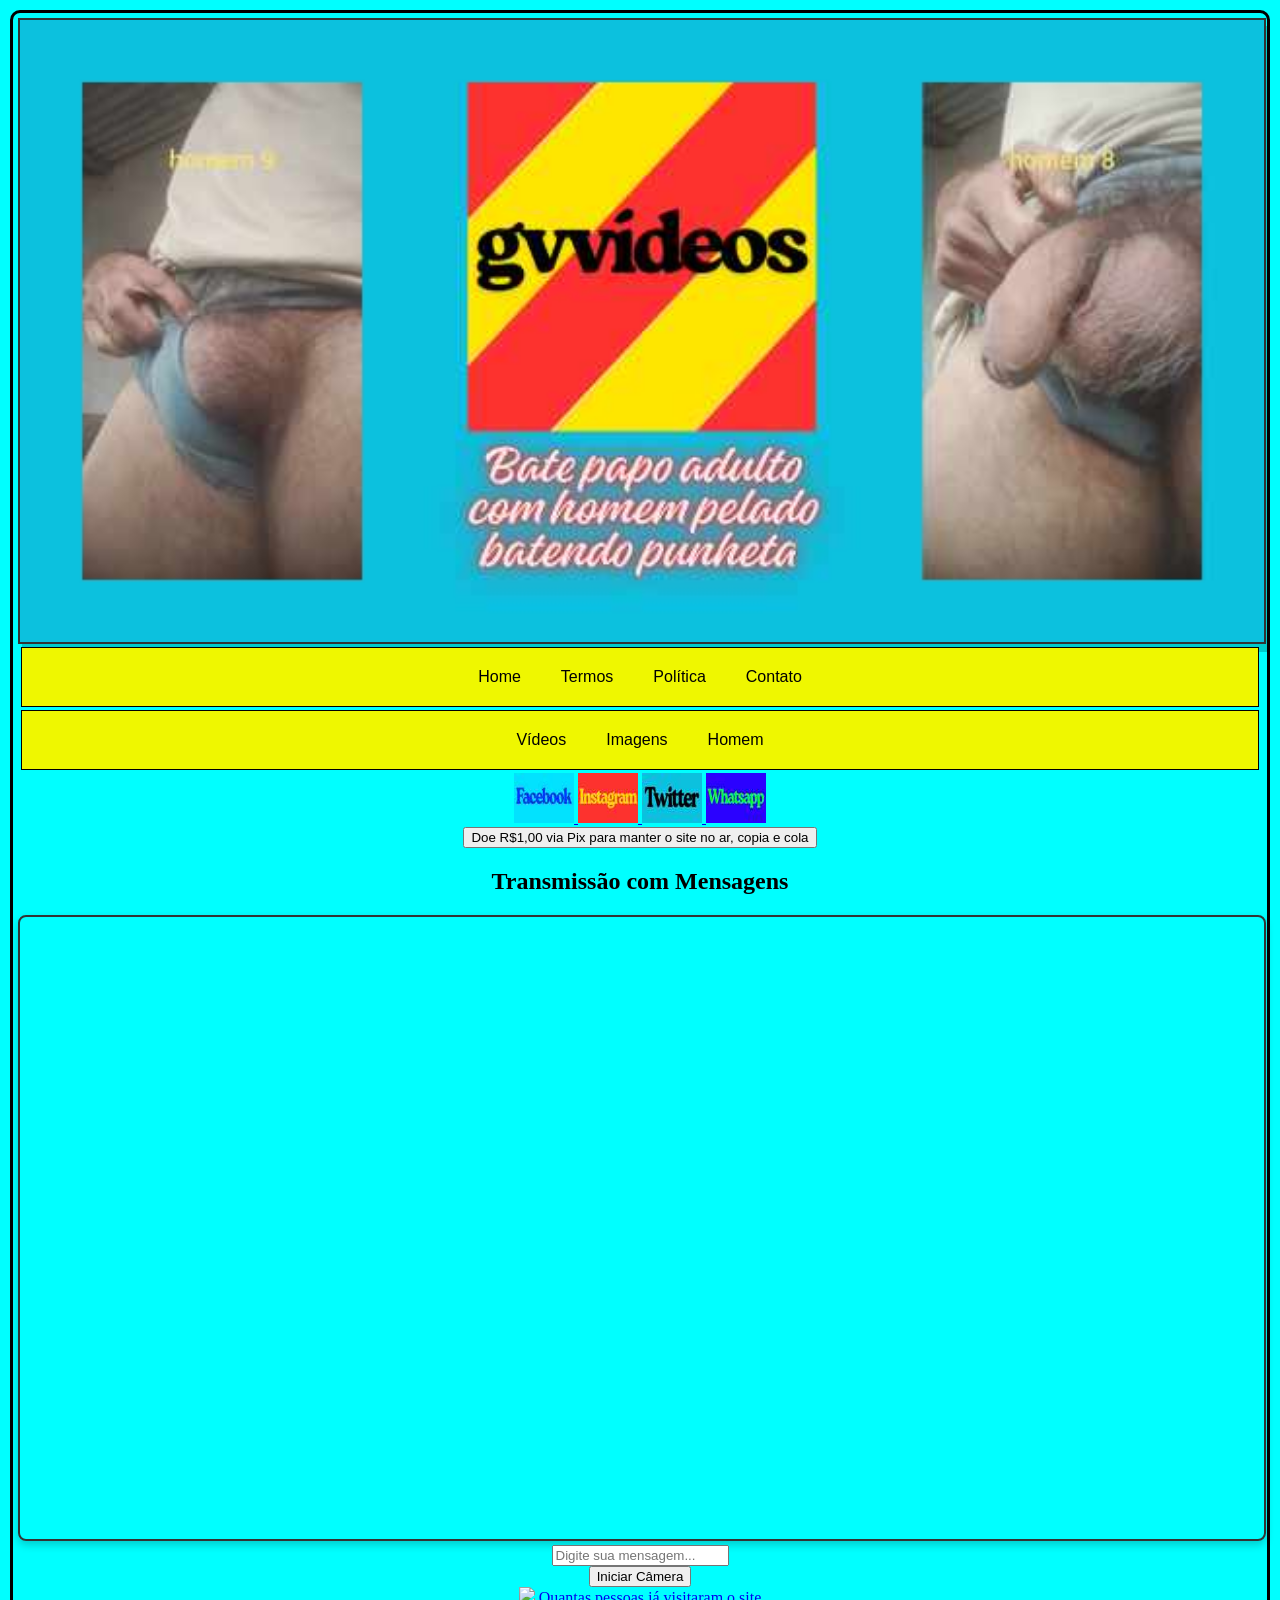
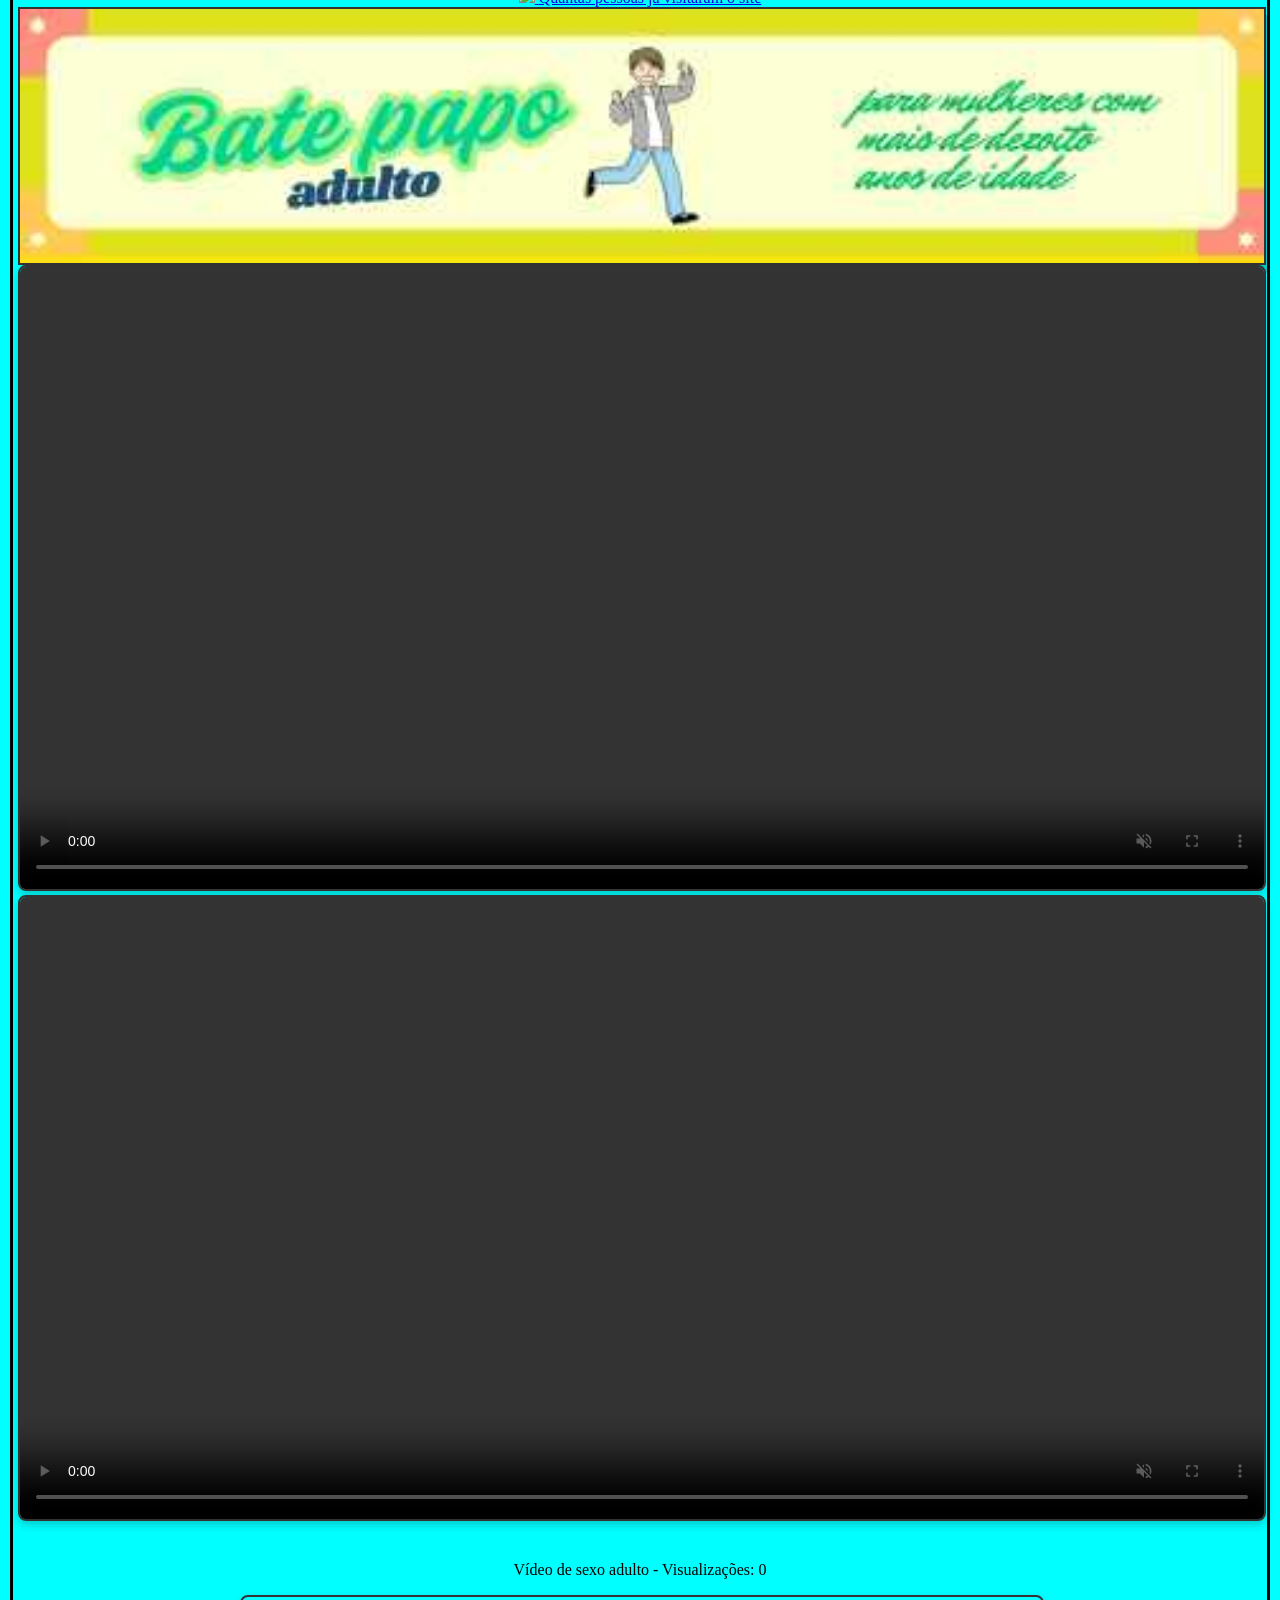
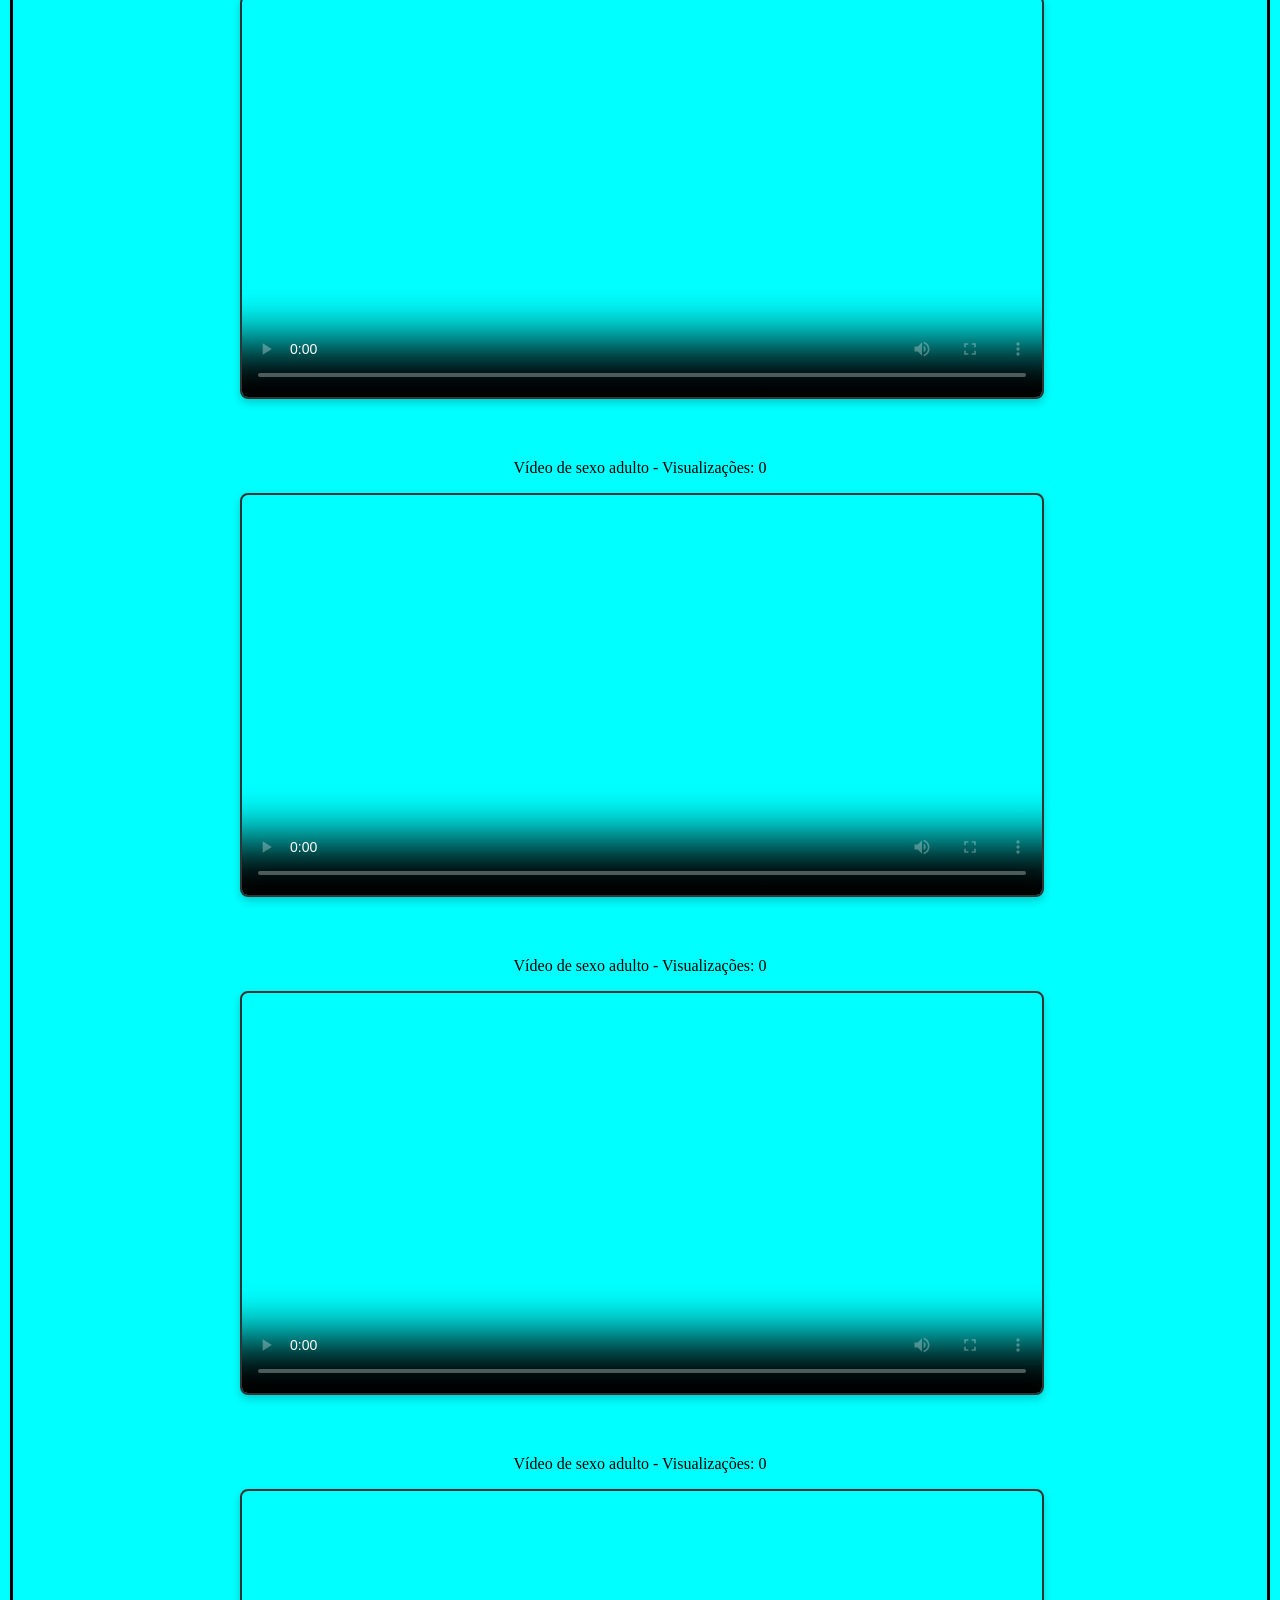
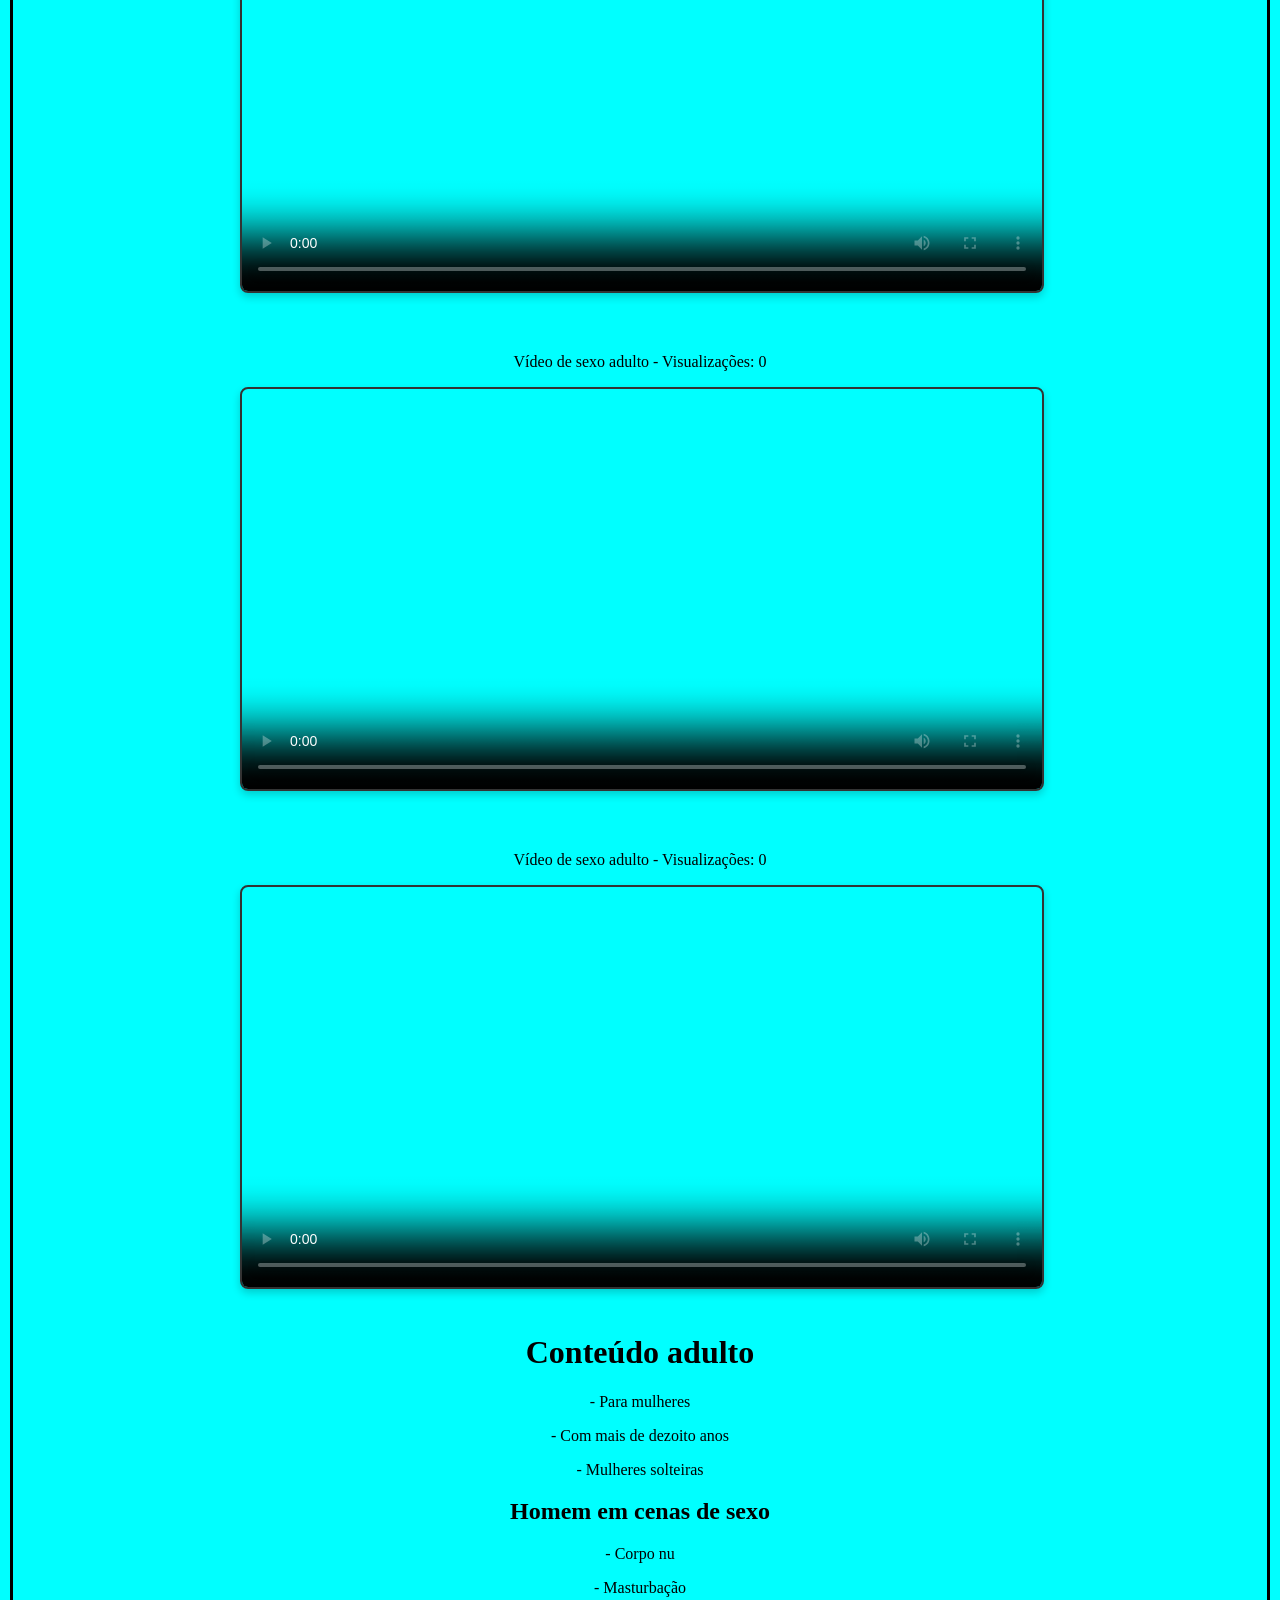
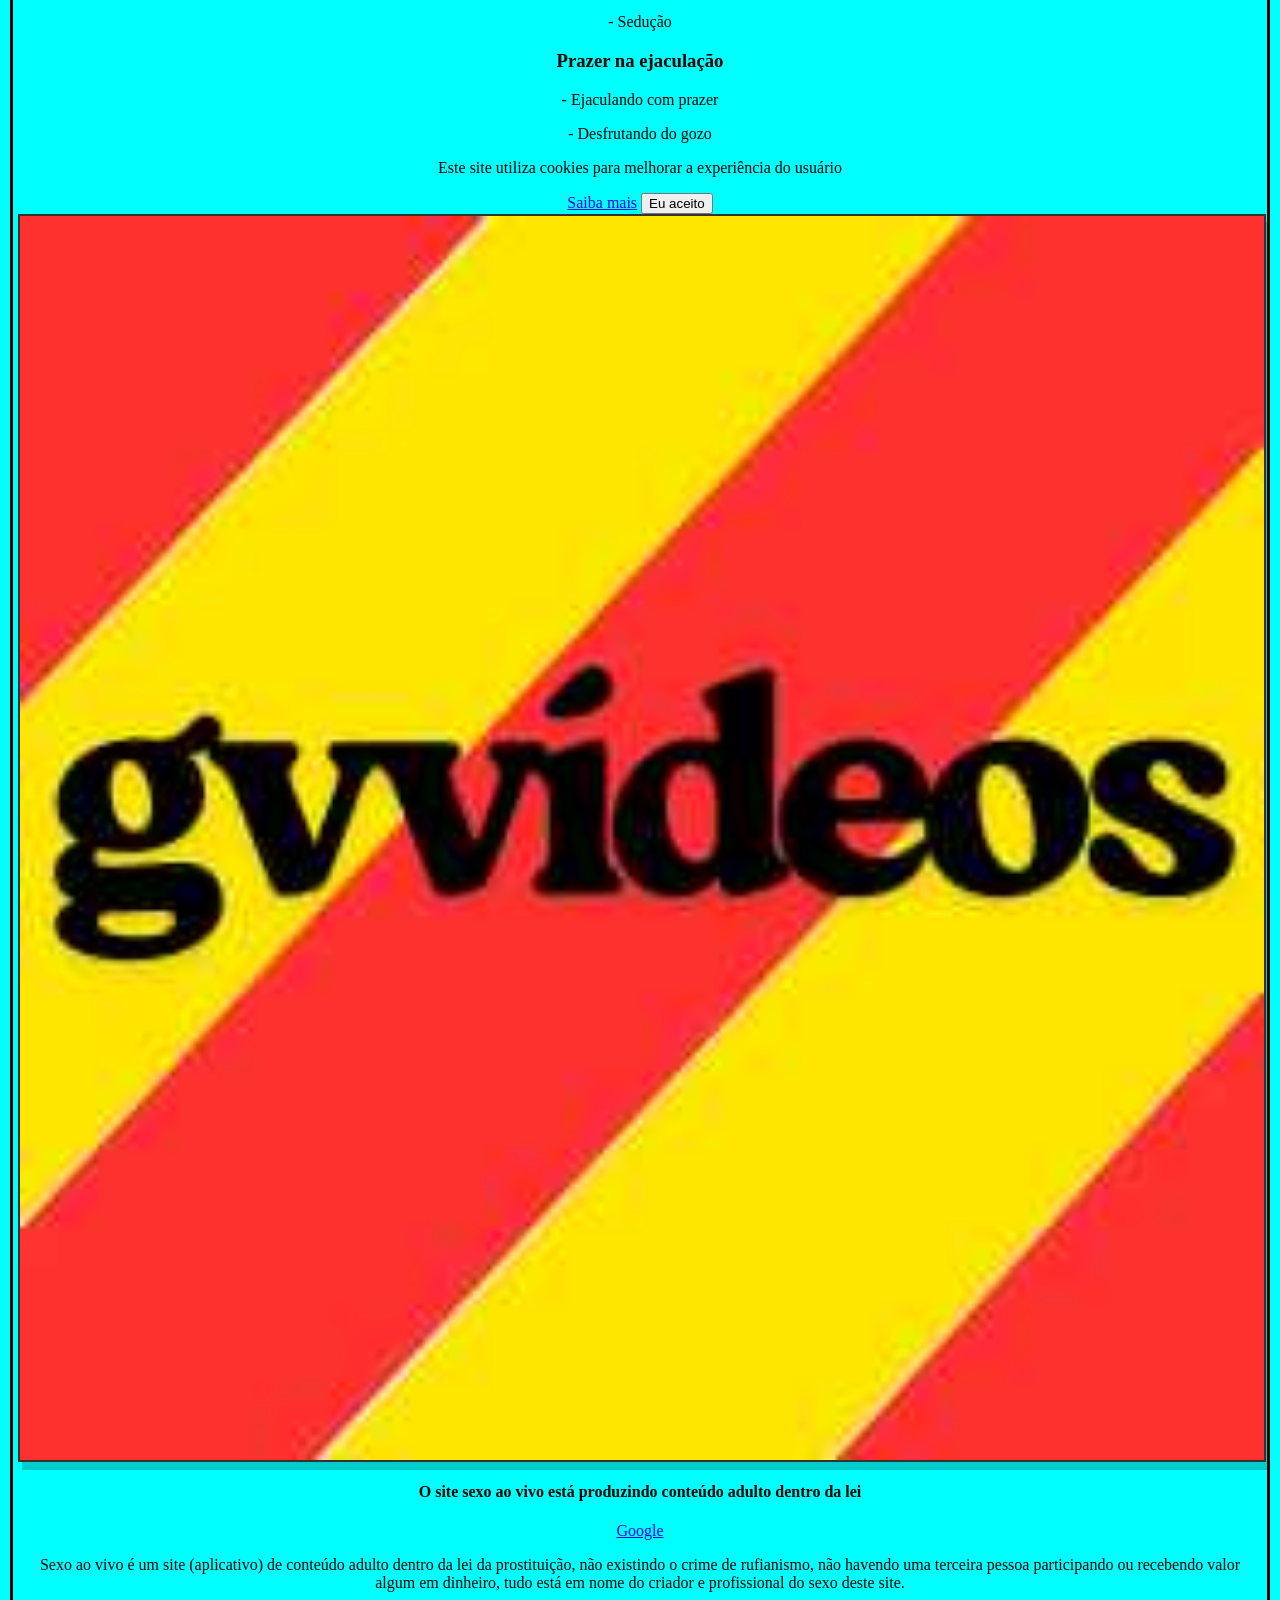
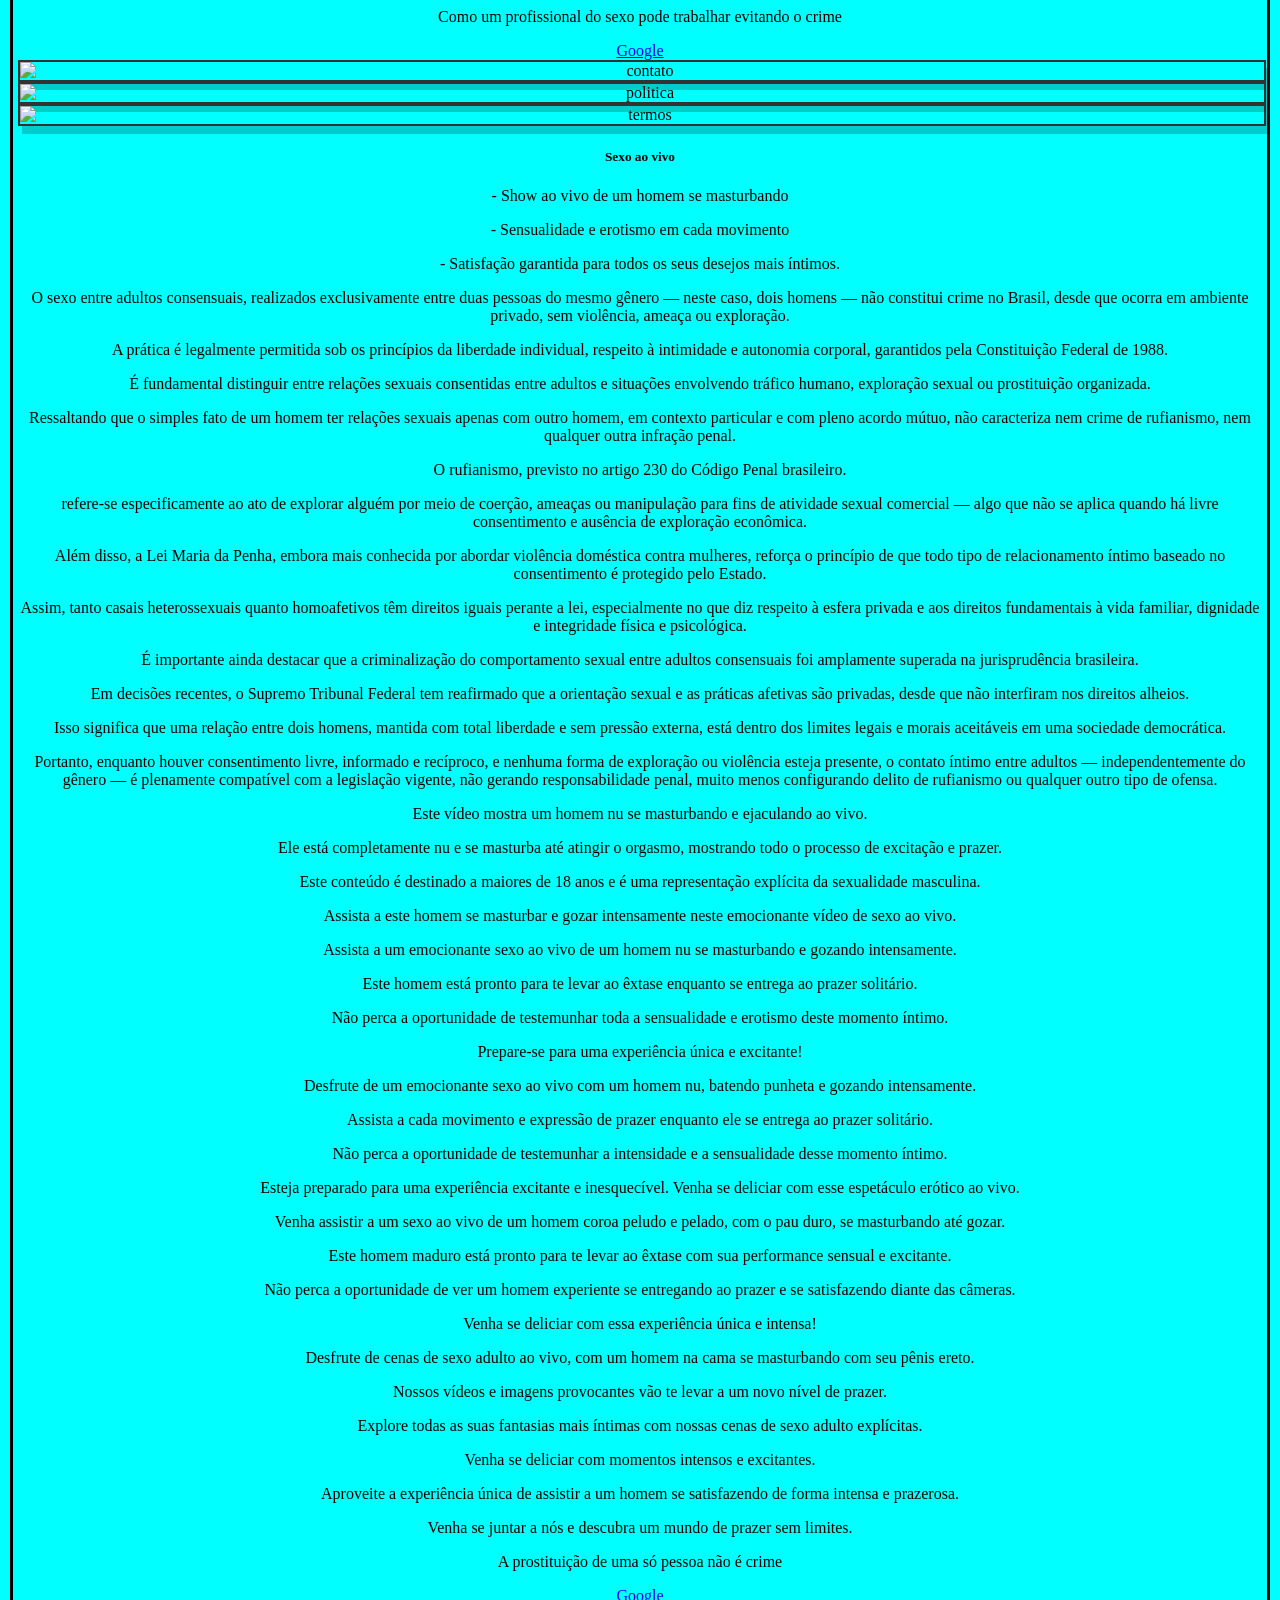
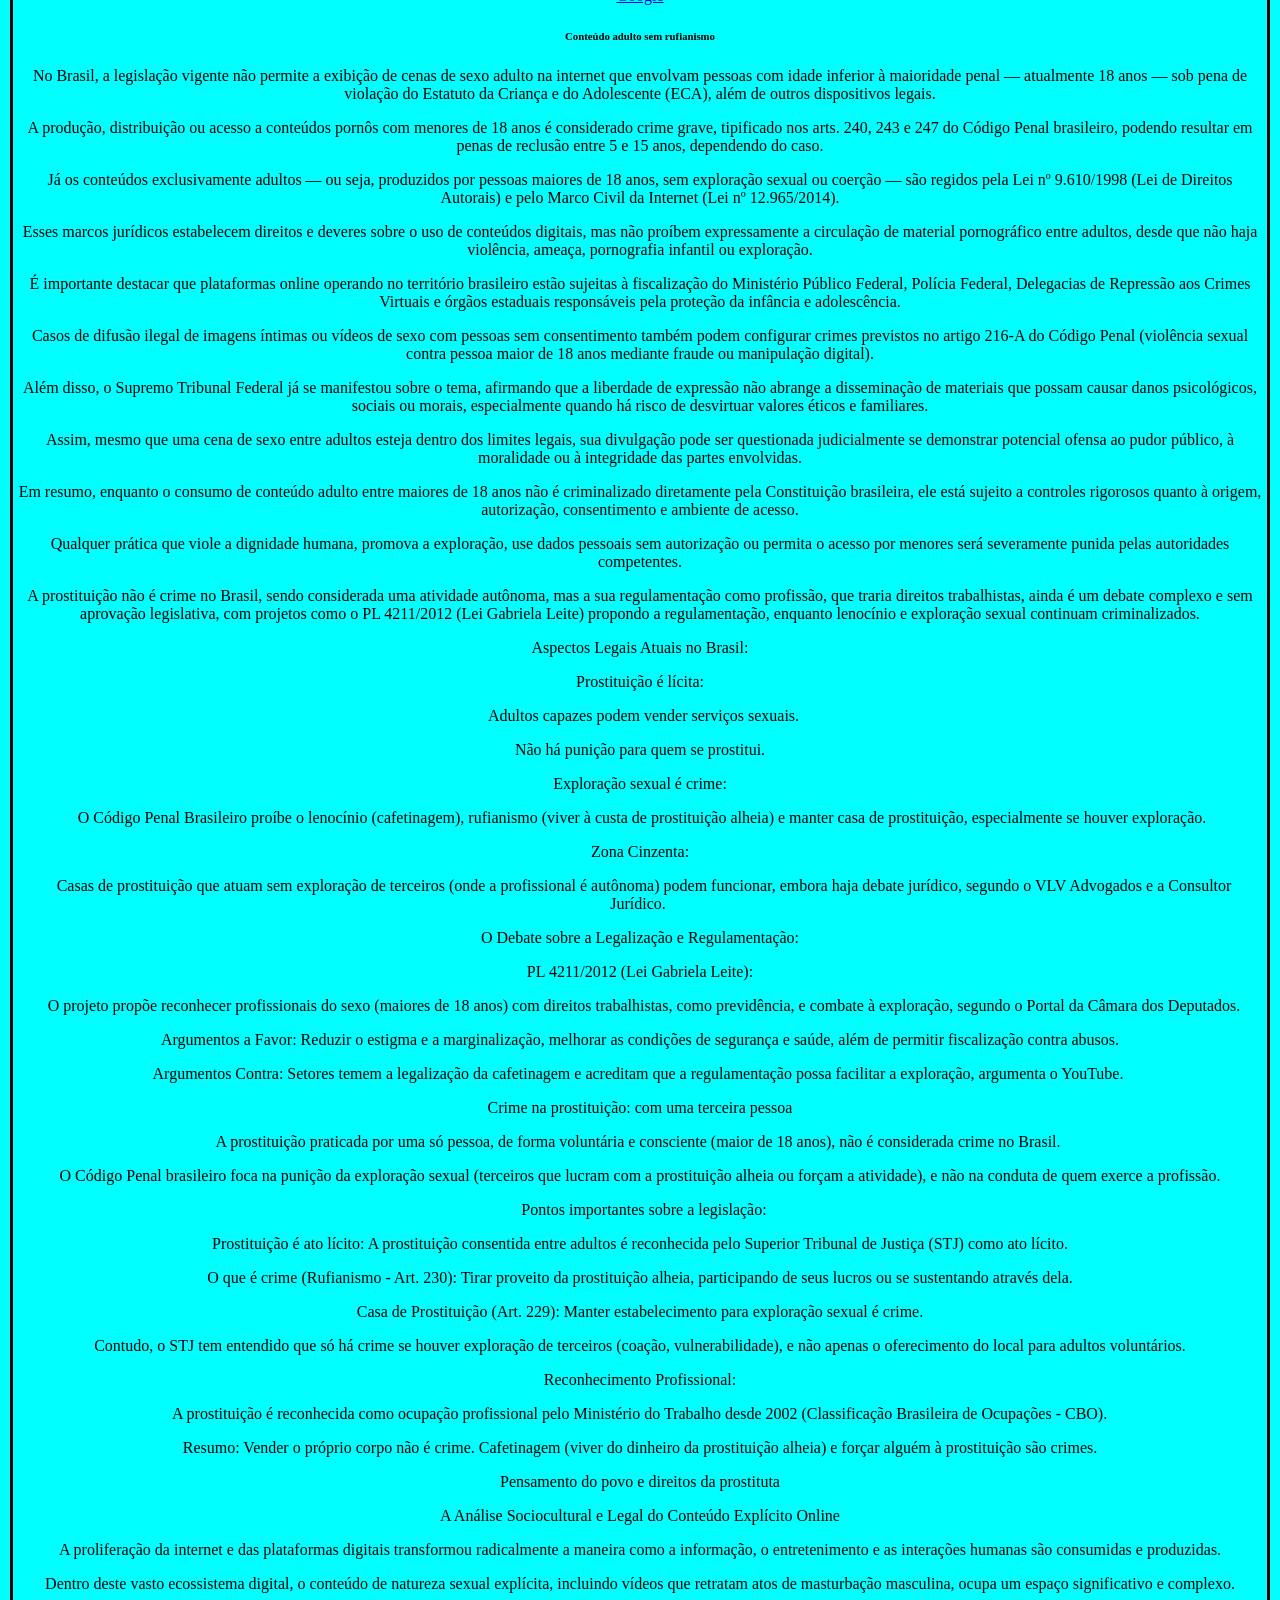
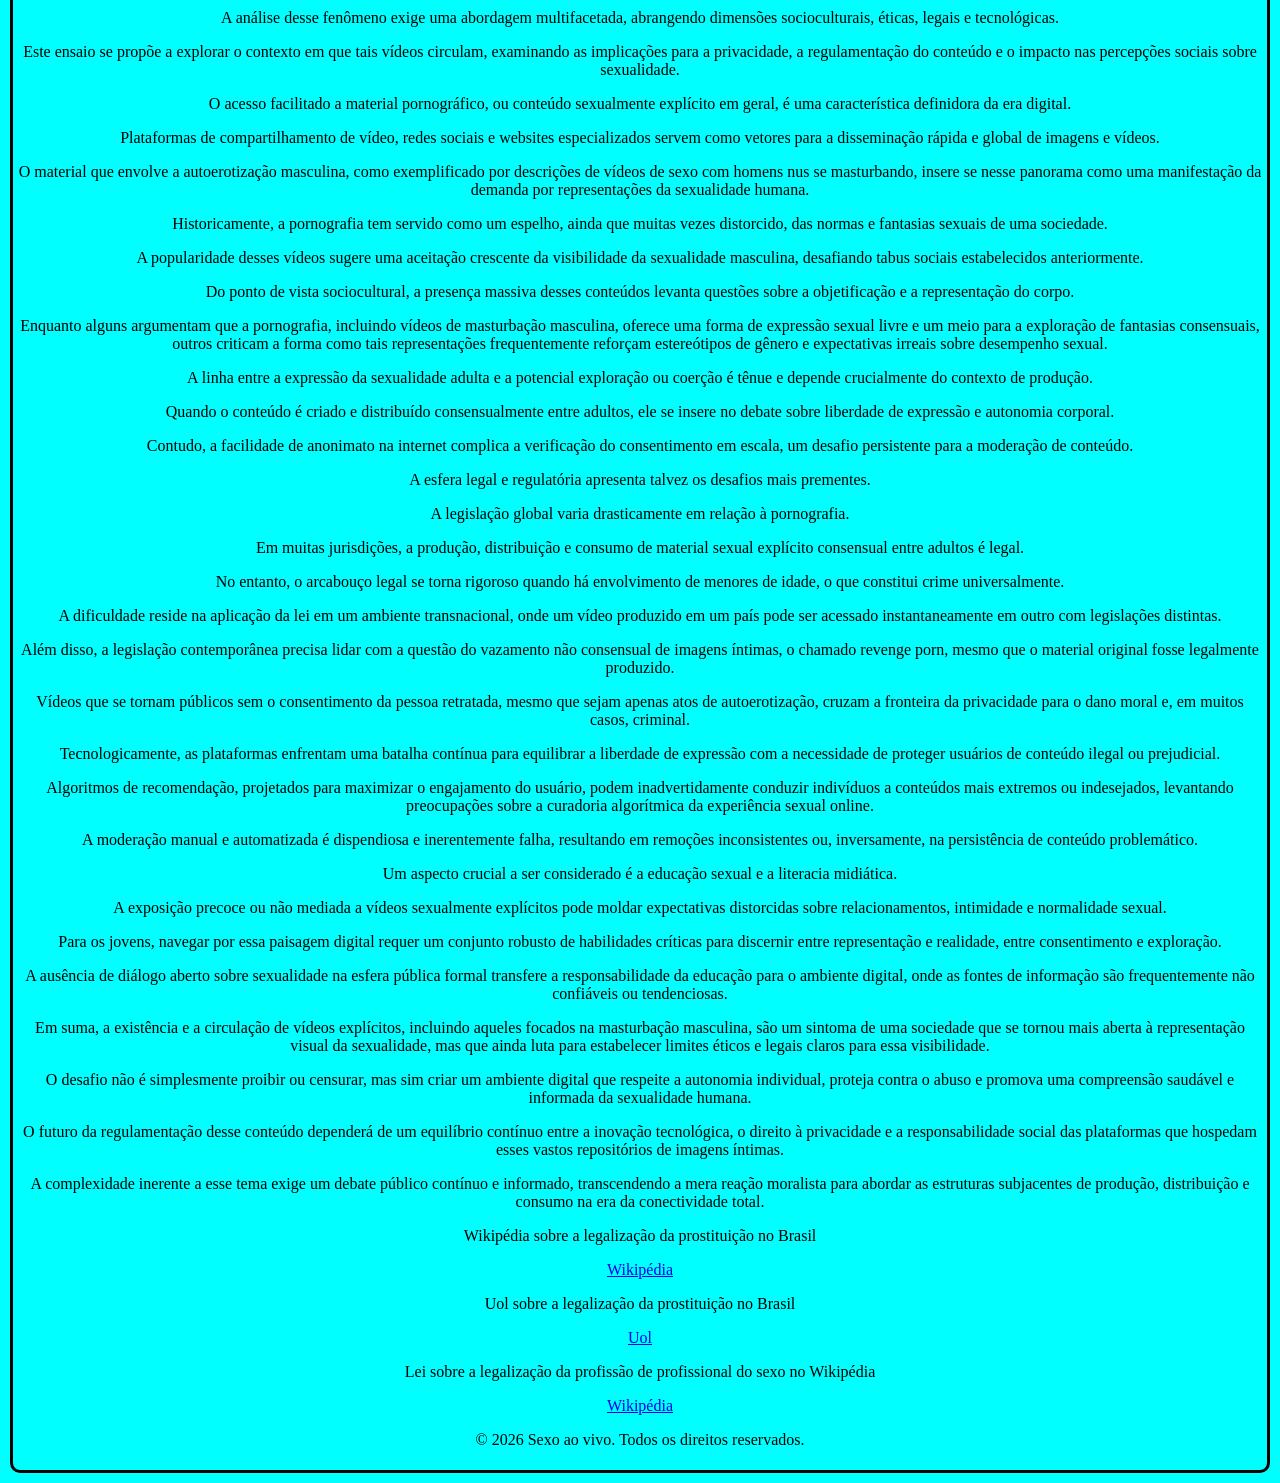
==== ao-vivo.html @ 6abeefd5 "Update and rename aovivo.html to ao-vivo.html Colocação de 5 vídeos" ====
<!DOCTYPE html>
<html lang="pt-BR">
<head>
    <meta charset="UTF-8">
    <meta name="viewport" content="width=device-width, initial-scale=1.0">
    <title>Bate papo adulto com homem pelado batendo punheta</title>
    <meta name="description" content="Bate papo, bate papo adulto, bate papo adulto com homem, bate papo adulto com homem pelado, bate papo adulto com homem batendo punheta.">

    
    
    <link rel="stylesheet" href="style.css"> 
    <script src="script.js" defer></script>
        
        
    
    <link rel="manifest" href="/manifest.json">
<meta name="theme-color" content="#F5B027"> <!-- Cor da barra de tarefas -->

      <!-- Meta tags para iOS (Safari) -->
    <meta name="apple-mobile-web-app-capable" content="yes">
    <meta name="apple-mobile-web-app-status-bar-style" content="black">
    <meta name="apple-mobile-web-app-title" content="MeuApp">
    <link rel="apple-touch-icon" href="pasta/videos/gvvídeos-2.ico">

    <!-- Meta tag para Smart App Banner no iOS (opcional, para apps nativos) -->
    <meta name="apple-itunes-app" content="app-id=myAppStoreID">
    
    

     <meta name="google-site-verification" content="m5PbWbGAQ8kJzJz-nOlaFuLjg4-eoYWNP7OLIvL5nuo"/>     


  <link rel="icon" href="/pasta/videos/gvvídeos-2.ico" type="image/ico"> 
    
</head>



<body>
    

<div class="banner">
    <img src="pasta/videos/bate-papo-adulto-com-homem-pelado-batendo-punheta.jpg" alt="bate-papo-adulto-com-homem-pelado-batendo-punheta" title="Bate papo adulto com homem pelado batendo punheta">
   </div>



 


<nav class="navbar">
    <ul>
        <li><a href="index.html">Home</a></li>
        <li><a href="termos.html">Termos</a></li>
        <li><a href="politica.html">Política</a></li>
        <li><a href="contato.html">Contato</a></li>
  </ul>
</nav>

    

    <nav class="navbar">
    <ul>
        <li><a href="videos.html">Vídeos</a></li>
        <li><a href="imagens.html">Imagens</a></li>
        <li><a href="homem.html">Homem</a></li>
        </ul>
    </nav>


<div>
    <a href="https://www.facebook.com/share/1AKLpkTkf7/" target="_blank">
        <img src="pasta/videos/Facebook.jpg" alt="Compartilhar no Facebook" style="width:60px;height:50px;border:0;">
    </a>

    <!-- Instagram -->
    <a href="https://www.instagram.com/alvesgeraldovainernogueira" target="_blank">
        <img src="pasta/videos/Instagram.jpg" alt="Compartilhar no Instagram" style="width:60px;height:50px;border:0;">
    </a>

    <!-- Twitter -->
    <a href="https://x.com/@livesexogeraldo" target="_blank">
        <img src="pasta/videos/Twitter.jpg" alt="Compartilhar no Twitter" style="width:60px;height:50px;border:0;">
    </a>

    <!-- WhatsApp -->
    <a href="https://wa.me" target="_blank">
        <img src="pasta/videos/Whatsapp.jpg" alt="Fale Conosco no WhatsApp" style="width:60px;height:50px;border:0;">
    </a>

</div>



<button id="btnPix" onclick="copiarPix()">Doe R$1,00 via Pix para manter o site no ar, copia e cola</button>




    
    <h2>Transmissão com Mensagens</h2>
    
    <div class="container">
        <!-- Janela da Câmera -->
        <div id="videoContainer">
            <video id="webcam" autoplay playsinline></video>
        </div>
        
        <!-- Janela de Mensagens -->
        <div id="chatContainer">
            <div id="messages"></div>
            <input type="text" id="messageInput" placeholder="Digite sua mensagem...">
        </div>
    </div>

    <button id="startButton">Iniciar Câmera</button>





 


<div class="contador-wrapper">
  <div class="contador">
    <a title="contador de visitas" href="https://www.calendario.cnt.br/ferramentas/contador-de-dias-calculadora-prazo-entre-datas">
      <img src="https://contador-gratis.com/contadores-de-visitas/110226045333556.gif">
    </a>
    <a href="https://www.contador-gratis.com/" title="contador de visitas">Quantas pessoas já visitaram o site</a>
  </div>
</div>



<div class="banner">
    <img src="pasta/videos/Bate-papo-adulto-para-mulheres.jpg" alt="banner-1" title="banner">
   </div>




    <video autoplay loop muted playsinline controls preload="auto" width="100%">
    <source src="pasta/videos/video-8.mp4" type="video/mp4">
    Seu navegador não suporta vídeos.
    </video>
    
 

    <video autoplay loop muted playsinline controls preload="auto" width="100%">
    <source src="pasta/videos/video-7.mp4" type="video/mp4">
    Seu navegador não suporta vídeos.
    </video>
    



    

<div class="container-video">
    <p>Vídeo de sexo adulto - Visualizações: <span id="view-count">0</span></p>
    
    <!-- Tag <video> com id adicionado -->
    <video id="meuVideo" controls poster="imagem-poster.jpg" preload="metadata">
        <source src="pasta/videos/video-1.mp4" type="video/mp4">
        <source src="seu-video.webm" type="video/webm">
        Seu navegador não suporta a tag de vídeo.
    </video>
</div>




<div class="container-video">
    <p>Vídeo de sexo adulto - Visualizações: <span id="view-count">0</span></p>
    
    <!-- Tag <video> com id adicionado -->
    <video id="meuVideo" controls poster="imagem-poster.jpg" preload="metadata">
        <source src="pasta/videos/video-2.mp4" type="video/mp4">
        <source src="seu-video.webm" type="video/webm">
        Seu navegador não suporta a tag de vídeo.
    </video>
</div>




    <div class="container-video">
    <p>Vídeo de sexo adulto - Visualizações: <span id="view-count">0</span></p>
    
    <!-- Tag <video> com id adicionado -->
    <video id="meuVideo" controls poster="imagem-poster.jpg" preload="metadata">
        <source src="pasta/videos/video-3.mp4" type="video/mp4">
        <source src="seu-video.webm" type="video/webm">
        Seu navegador não suporta a tag de vídeo.
    </video>
</div>




<div class="container-video">
    <p>Vídeo de sexo adulto - Visualizações: <span id="view-count">0</span></p>
    
    <!-- Tag <video> com id adicionado -->
    <video id="meuVideo" controls poster="imagem-poster.jpg" preload="metadata">
        <source src="pasta/videos/video-4.mp4" type="video/mp4">
        <source src="seu-video.webm" type="video/webm">
        Seu navegador não suporta a tag de vídeo.
    </video>
</div>



 
 
 <div class="container-video">
    <p>Vídeo de sexo adulto - Visualizações: <span id="view-count">0</span></p>
    
    <!-- Tag <video> com id adicionado -->
    <video id="meuVideo" controls poster="imagem-poster.jpg" preload="metadata">
        <source src="pasta/videos/video-5.mp4" type="video/mp4">
        <source src="seu-video.webm" type="video/webm">
        Seu navegador não suporta a tag de vídeo.
    </video>
</div>

 
 
 <div class="container-video">
    <p>Vídeo de sexo adulto - Visualizações: <span id="view-count">0</span></p>
    
    <!-- Tag <video> com id adicionado -->
    <video id="meuVideo" controls poster="imagem-poster.jpg" preload="metadata">
        <source src="pasta/videos/video-6.mp4" type="video/mp4">
        <source src="seu-video.webm" type="video/webm">
        Seu navegador não suporta a tag de vídeo.
    </video>
</div>


   
    
    <div>
 <h1>Conteúdo adulto</h1>
<p>- Para mulheres</p>
<p>- Com mais de dezoito anos</p>
<p>- Mulheres solteiras</p>

       
 
<h2>Homem em cenas de sexo</h2>
<p>- Corpo nu</p>
<p>- Masturbação</p>
<p>- Sedução</p>



<h3>Prazer na ejaculação</h3>
<p>- Ejaculando com prazer</p>
<p>- Desfrutando do gozo</p>



<div id="cookie-banner" class="cookie-banner">
    <p>Este site utiliza cookies para melhorar a experiência do usuário</p><a href="politica-de-privacidade.html">Saiba mais</a>
    
    <button id="accept-cookies">Eu aceito</button>
</div>



<div class="banner">
    <img src="pasta/videos/gvvídeos.jpg" alt="gvvídeos" title="gvvídeos">
   </div>

   
    <h4>O site sexo ao vivo está produzindo conteúdo adulto dentro da lei</h4>
   <a href="https://tinyurl.com/4kpzr9rn">Google</a>
        <p>Sexo ao vivo é um site (aplicativo) de conteúdo adulto dentro da lei da prostituição, não existindo o crime de rufianismo, não havendo uma terceira pessoa participando ou recebendo valor algum em dinheiro, tudo está em nome do criador e profissional do sexo deste site.</p>
    
      
    
    
    <p>Como um profissional do sexo pode trabalhar evitando o crime</p>
    <a href="https://tinyurl.com/4rt39srr">Google</a>
      
      
      
      
      
    
   
    
    
    <a href="https://sexoaovivo.website/contato.html"></a>
    <div class="banner">
        <img src="pasta/videos/Contato-1.jpg" alt="contato" title="contato">
    </div>


<a href="http://sexoaovivo.website/politica.html"></a>
    <div class="banner">
        <img src="pasta/videos/Politica-1.jpg" alt="politica" title="politica">
    </div>


<a href="http://sexoaovivo.website/termos.html"></a>
    <div class="banner">
        <img src="pasta/videos/Termos-1.jpg" alt="termos" title="termos">
    </div>




<h5>Sexo ao vivo</h5>
<p>- Show ao vivo de um homem se masturbando</p>
<p>- Sensualidade e erotismo em cada movimento</p>
<p>- Satisfação garantida para todos os seus desejos mais íntimos.</p>

    


     <p>O sexo entre adultos consensuais, realizados exclusivamente entre duas pessoas do mesmo gênero — neste caso, dois homens — não constitui crime no Brasil, desde que ocorra em ambiente privado, sem violência, ameaça ou exploração.</p> 
<p>A prática é legalmente permitida sob os princípios da liberdade individual, respeito à intimidade e autonomia corporal, garantidos pela Constituição Federal de 1988.</p>

     <p>É fundamental distinguir entre relações sexuais consentidas entre adultos e situações envolvendo tráfico humano, exploração sexual ou prostituição organizada.</p>
 <p>Ressaltando que o simples fato de um homem ter relações sexuais apenas com outro homem, em contexto particular e com pleno acordo mútuo, não caracteriza nem crime de rufianismo, nem qualquer outra infração penal.</p>
     <p>O rufianismo, previsto no artigo 230 do Código Penal brasileiro.</p>
     <p>refere-se especificamente ao ato de explorar alguém por meio de coerção, ameaças ou manipulação para fins de atividade sexual comercial — algo que não se aplica quando há livre consentimento e ausência de exploração econômica.</p>

     <p>Além disso, a Lei Maria da Penha, embora mais conhecida por abordar violência doméstica contra mulheres, reforça o princípio de que todo tipo de relacionamento íntimo baseado no consentimento é protegido pelo Estado.</p>      
     <p>Assim, tanto casais heterossexuais quanto homoafetivos têm direitos iguais perante a lei, especialmente no que diz respeito à esfera privada e aos direitos fundamentais à vida familiar, dignidade e integridade física e psicológica.</p>

     <p>É importante ainda destacar que a criminalização do comportamento sexual entre adultos consensuais foi amplamente superada na jurisprudência brasileira.</p> 
     <p>Em decisões recentes, o Supremo Tribunal Federal tem reafirmado que a orientação sexual e as práticas afetivas são privadas, desde que não interfiram nos direitos alheios.</p>
<p>Isso significa que uma relação entre dois homens, mantida com total liberdade e sem pressão externa, está dentro dos limites legais e morais aceitáveis em uma sociedade democrática.</p>

    <p>Portanto, enquanto houver consentimento livre, informado e recíproco, e nenhuma forma de exploração ou violência esteja presente, o contato íntimo entre adultos — independentemente do gênero — é plenamente compatível com a legislação vigente, não gerando responsabilidade penal, muito menos configurando delito de rufianismo ou qualquer outro tipo de ofensa.</p>
     
     <p>Este vídeo mostra um homem nu se masturbando e ejaculando ao vivo.</p> 
<p>Ele está completamente nu e se masturba até atingir o orgasmo, mostrando todo o processo de excitação e prazer.</p>
<p>Este conteúdo é destinado a maiores de 18 anos e é uma representação explícita da sexualidade masculina.</p>
<p>Assista a este homem se masturbar e gozar intensamente neste emocionante vídeo de sexo ao vivo.</p>
<p>Assista a um emocionante sexo ao vivo de um homem nu se masturbando e gozando intensamente.</p>
     <p>Este homem está pronto para te levar ao êxtase enquanto se entrega ao prazer solitário.</p> 
<p>Não perca a oportunidade de testemunhar toda a sensualidade e erotismo deste momento íntimo.</p>
<p>Prepare-se para uma experiência única e excitante!</p>
<p>Desfrute de um emocionante sexo ao vivo com um homem nu, batendo punheta e gozando intensamente.</p> 
<p>Assista a cada movimento e expressão de prazer enquanto ele se entrega ao prazer solitário.</p>
<p>Não perca a oportunidade de testemunhar a intensidade e a sensualidade desse momento íntimo.</p> 

     <p>Esteja preparado para uma experiência excitante e inesquecível. Venha se deliciar com esse espetáculo erótico ao vivo.</p>
    <p>Venha assistir a um sexo ao vivo de um homem coroa peludo e pelado, com o pau duro, se masturbando até gozar.</p>
<p>Este homem maduro está pronto para te levar ao êxtase com sua performance sensual e excitante.</p>
<p>Não perca a oportunidade de ver um homem experiente se entregando ao prazer e se satisfazendo diante das câmeras.</p>
<p>Venha se deliciar com essa experiência única e intensa!</p>
     
     <p>Desfrute de cenas de sexo adulto ao vivo, com um homem na cama se masturbando com seu pênis ereto.</p> 
<p>Nossos vídeos e imagens provocantes vão te levar a um novo nível de prazer.</p>
 <p>Explore todas as suas fantasias mais íntimas com nossas cenas de sexo adulto explícitas.</p> 
<p>Venha se deliciar com momentos intensos e excitantes.</p> 
<p>Aproveite a experiência única de assistir a um homem se satisfazendo de forma intensa e prazerosa.</p> 
<p>Venha se juntar a nós e descubra um mundo de prazer sem limites.</p>

    


<p>A prostituição de uma só pessoa não é crime</p>
<a href="https://www.google.com/search?q=A+legaliza%C3%A7%C3%A3o+da+prostitui%C3%A7%C3%A3o+no+Brasil">Google</a>



<h6>Conteúdo adulto sem rufianismo</h6>
    
    <p>No Brasil, a legislação vigente não permite a exibição de cenas de sexo adulto na internet que envolvam pessoas com idade inferior à maioridade penal — atualmente 18 anos — sob pena de violação do Estatuto da Criança e do Adolescente (ECA), além de outros dispositivos legais.</p> 
<p>A produção, distribuição ou acesso a conteúdos pornôs com menores de 18 anos é considerado crime grave, tipificado nos arts. 240, 243 e 247 do Código Penal brasileiro, podendo resultar em penas de reclusão entre 5 e 15 anos, dependendo do caso.</p>

<p>Já os conteúdos exclusivamente adultos — ou seja, produzidos por pessoas maiores de 18 anos, sem exploração sexual ou coerção — são regidos pela Lei nº 9.610/1998 (Lei de Direitos Autorais) e pelo Marco Civil da Internet (Lei nº 12.965/2014).</p> 
<p>Esses marcos jurídicos estabelecem direitos e deveres sobre o uso de conteúdos digitais, mas não proíbem expressamente a circulação de material pornográfico entre adultos, desde que não haja violência, ameaça, pornografia infantil ou exploração.</p>

<p>É importante destacar que plataformas online operando no território brasileiro estão sujeitas à fiscalização do Ministério Público Federal, Polícia Federal, Delegacias de Repressão aos Crimes Virtuais e órgãos estaduais responsáveis pela proteção da infância e adolescência.</p> 
<p>Casos de difusão ilegal de imagens íntimas ou vídeos de sexo com pessoas sem consentimento também podem configurar crimes previstos no artigo 216-A do Código Penal (violência sexual contra pessoa maior de 18 anos mediante fraude ou manipulação digital).</p>

<p>Além disso, o Supremo Tribunal Federal já se manifestou sobre o tema, afirmando que a liberdade de expressão não abrange a disseminação de materiais que possam causar danos psicológicos, sociais ou morais, especialmente quando há risco de desvirtuar valores éticos e familiares.</p> 
<p>Assim, mesmo que uma cena de sexo entre adultos esteja dentro dos limites legais, sua divulgação pode ser questionada judicialmente se demonstrar potencial ofensa ao pudor público, à moralidade ou à integridade das partes envolvidas.</p>

<p>Em resumo, enquanto o consumo de conteúdo adulto entre maiores de 18 anos não é criminalizado diretamente pela Constituição brasileira, ele está sujeito a controles rigorosos quanto à origem, autorização, consentimento e ambiente de acesso.</p> 
<p>Qualquer prática que viole a dignidade humana, promova a exploração, use dados pessoais sem autorização ou permita o acesso por menores será severamente punida pelas autoridades competentes.  </p>
    
    
    
    
    <p>A prostituição não é crime no Brasil, sendo considerada uma atividade autônoma, mas a sua regulamentação como profissão, que traria direitos trabalhistas, ainda é um debate complexo e sem aprovação legislativa, com projetos como o PL 4211/2012 (Lei Gabriela Leite) propondo a regulamentação, enquanto lenocínio e exploração sexual continuam criminalizados.</p>

     <p>Aspectos Legais Atuais no Brasil:</p>

     <p>Prostituição é lícita:</p> 
     Adultos capazes podem vender serviços sexuais.</p> 
     <p>Não há punição para quem se prostitui.</p>

     <p>Exploração sexual é crime:</p>
 O Código Penal Brasileiro proíbe o lenocínio (cafetinagem), rufianismo (viver à custa de prostituição alheia) e manter casa de prostituição, especialmente se houver exploração.</p>

     <p>Zona Cinzenta:</p> 
Casas de prostituição que atuam sem exploração de terceiros (onde a profissional é autônoma) podem funcionar, embora haja debate jurídico, segundo o VLV Advogados e a Consultor Jurídico. 

<p>O Debate sobre a Legalização e Regulamentação:</p>

<p>PL 4211/2012 (Lei Gabriela Leite):</p> 
O projeto propõe reconhecer profissionais do sexo (maiores de 18 anos) com direitos trabalhistas, como previdência, e combate à exploração, segundo o Portal da Câmara dos Deputados.

     <p>Argumentos a Favor: Reduzir o estigma e a marginalização, melhorar as condições de segurança e saúde, além de permitir fiscalização contra abusos.</p>

     Argumentos Contra: Setores temem a legalização da cafetinagem e acreditam que a regulamentação possa facilitar a exploração, argumenta o YouTube. 


<p>Crime na prostituição: com uma terceira pessoa</p>

     A prostituição praticada por uma só pessoa, de forma voluntária e consciente (maior de 18 anos), não é considerada crime no Brasil. 

     <p>O Código Penal brasileiro foca na punição da exploração sexual (terceiros que lucram com a prostituição alheia ou forçam a atividade), e não na conduta de quem exerce a profissão.</p> 

     Pontos importantes sobre a legislação:

     <p>Prostituição é ato lícito: A prostituição consentida entre adultos é reconhecida pelo Superior Tribunal de Justiça (STJ) como ato lícito.</p>

     O que é crime (Rufianismo - Art. 230): Tirar proveito da prostituição alheia, participando de seus lucros ou se sustentando através dela.

     <p>Casa de Prostituição (Art. 229): Manter estabelecimento para exploração sexual é crime.</p> 
     <p>Contudo, o STJ tem entendido que só há crime se houver exploração de terceiros (coação, vulnerabilidade), e não apenas o oferecimento do local para adultos voluntários.</p>

     <p>Reconhecimento Profissional:</p> A prostituição é reconhecida como ocupação profissional pelo Ministério do Trabalho desde 2002 (Classificação Brasileira de Ocupações - CBO). 

     <p>Resumo: Vender o próprio corpo não é crime. Cafetinagem (viver do dinheiro da prostituição alheia) e forçar alguém à prostituição são crimes.</p>

Pensamento do povo e direitos da prostituta

     <p>A Análise Sociocultural e Legal do Conteúdo Explícito Online</p>
     A proliferação da internet e das plataformas digitais transformou radicalmente a maneira como a informação, o entretenimento e as interações humanas são consumidas e produzidas. 
     <p>Dentro deste vasto ecossistema digital, o conteúdo de natureza sexual explícita, incluindo vídeos que retratam atos de masturbação masculina, ocupa um espaço significativo e complexo.</p> 
     A análise desse fenômeno exige uma abordagem multifacetada, abrangendo dimensões socioculturais, éticas, legais e tecnológicas. 
<p>Este ensaio se propõe a explorar o contexto em que tais vídeos circulam, examinando as implicações para a privacidade, a regulamentação do conteúdo e o impacto nas percepções sociais sobre sexualidade.</p>
     <p>O acesso facilitado a material pornográfico, ou conteúdo sexualmente explícito em geral, é uma característica definidora da era digital.</p> 
     Plataformas de compartilhamento de vídeo, redes sociais e websites especializados servem como vetores para a disseminação rápida e global de imagens e vídeos. 
     <p>O material que envolve a autoerotização masculina, como exemplificado por descrições de vídeos de sexo com homens nus se masturbando, insere se nesse panorama como uma manifestação da demanda por representações da sexualidade humana.</p> 
     Historicamente, a pornografia tem servido como um espelho, ainda que muitas vezes distorcido, das normas e fantasias sexuais de uma sociedade. 
     <p>A popularidade desses vídeos sugere uma aceitação crescente da visibilidade da sexualidade masculina, desafiando tabus sociais estabelecidos anteriormente.</p>
<p>Do ponto de vista sociocultural, a presença massiva desses conteúdos levanta questões sobre a objetificação e a representação do corpo.</p> 
     Enquanto alguns argumentam que a pornografia, incluindo vídeos de masturbação masculina, oferece uma forma de expressão sexual livre e um meio para a exploração de fantasias consensuais, outros criticam a forma como tais representações frequentemente reforçam estereótipos de gênero e expectativas irreais sobre desempenho sexual. 
     <p>A linha entre a expressão da sexualidade adulta e a potencial exploração ou coerção é tênue e depende crucialmente do contexto de produção.</p> 
     Quando o conteúdo é criado e distribuído consensualmente entre adultos, ele se insere no debate sobre liberdade de expressão e autonomia corporal. 
     <p>Contudo, a facilidade de anonimato na internet complica a verificação do consentimento em escala, um desafio persistente para a moderação de conteúdo.</p>
     A esfera legal e regulatória apresenta talvez os desafios mais prementes. 
     <p>A legislação global varia drasticamente em relação à pornografia.</p> 
     Em muitas jurisdições, a produção, distribuição e consumo de material sexual explícito consensual entre adultos é legal. 
     <p>No entanto, o arcabouço legal se torna rigoroso quando há envolvimento de menores de idade, o que constitui crime universalmente.</p> 
     <p>A dificuldade reside na aplicação da lei em um ambiente transnacional, onde um vídeo produzido em um país pode ser acessado instantaneamente em outro com legislações distintas.</p> 
     Além disso, a legislação contemporânea precisa lidar com a questão do vazamento não consensual de imagens íntimas, o chamado revenge porn, mesmo que o material original fosse legalmente produzido. 
     <p>Vídeos que se tornam públicos sem o consentimento da pessoa retratada, mesmo que sejam apenas atos de autoerotização, cruzam a fronteira da privacidade para o dano moral e, em muitos casos, criminal.</p>
     Tecnologicamente, as plataformas enfrentam uma batalha contínua para equilibrar a liberdade de expressão com a necessidade de proteger usuários de conteúdo ilegal ou prejudicial. 
     <p>Algoritmos de recomendação, projetados para maximizar o engajamento do usuário, podem inadvertidamente conduzir indivíduos a conteúdos mais extremos ou indesejados, levantando preocupações sobre a curadoria algorítmica da experiência sexual online.</p> 
     A moderação manual e automatizada é dispendiosa e inerentemente falha, resultando em remoções inconsistentes ou, inversamente, na persistência de conteúdo problemático.</p>
Um aspecto crucial a ser considerado é a educação sexual e a literacia midiática. 
     <p>A exposição precoce ou não mediada a vídeos sexualmente explícitos pode moldar expectativas distorcidas sobre relacionamentos, intimidade e normalidade sexual.</p> 
     Para os jovens, navegar por essa paisagem digital requer um conjunto robusto de habilidades críticas para discernir entre representação e realidade, entre consentimento e exploração. 
     <p>A ausência de diálogo aberto sobre sexualidade na esfera pública formal transfere a responsabilidade da educação para o ambiente digital, onde as fontes de informação são frequentemente não confiáveis ou tendenciosas.</p>
     Em suma, a existência e a circulação de vídeos explícitos, incluindo aqueles focados na masturbação masculina, são um sintoma de uma sociedade que se tornou mais aberta à representação visual da sexualidade, mas que ainda luta para estabelecer limites éticos e legais claros para essa visibilidade. 
     <p>O desafio não é simplesmente proibir ou censurar, mas sim criar um ambiente digital que respeite a autonomia individual, proteja contra o abuso e promova uma compreensão saudável e informada da sexualidade humana.</p> 
     O futuro da regulamentação desse conteúdo dependerá de um equilíbrio contínuo entre a inovação tecnológica, o direito à privacidade e a responsabilidade social das plataformas que hospedam esses vastos repositórios de imagens íntimas. 
     <p>A complexidade inerente a esse tema exige um debate público contínuo e informado, transcendendo a mera reação moralista para abordar as estruturas subjacentes de produção, distribuição e consumo na era da conectividade total.
</p>

   <p>Wikipédia sobre a legalização da prostituição no Brasil</p>
   <a href="https://www.google.com">Wikipédia</a>



  <p>Uol sobre a legalização da prostituição no Brasil</p>
  <a href="https://www.google.com/search?q=Uol+sobre+a+legaliza%C3%A7%C3%A3o+da+prostitui%C3%A7%C3%A3o+no+Brasil">Uol</a>
   
  
  <p>Lei sobre a legalização da profissão de profissional do sexo no Wikipédia</p>
  <a href="https://tinyurl.com/4z6n74wy">Wikipédia</a>

    
       <footer>
    <p>&copy; 2026 Sexo ao vivo. Todos os direitos reservados.</p>
       </footer>

   
   <script>
  if ('serviceWorker' in navigator) {
    navigator.serviceWorker.register('/sw.js')
      .then(() => console.log('Service Worker registrado!'));  }
   </script>
   

   

</body>

</html>
---- style.css ----
body {
    
    
    background-color: #00FFFF;


    /* 2. Borda (espessura, estilo, cor) */
    border: 3px solid black;

    /* 3. Padding (opcional: espaço interno entre conteúdo e borda) */
    padding: 5px;

    /* 4. Margem (espaço externo ao redor do elemento) */
    margin: 10px;

    /* Opcional: Arredondar os cantos */
    border-radius: 10px; 
    align-items: center;
    text-align: center;   }


     
    
  
    
 

    .navbar {
    background-color: #EFF700; 
    border: 1px solid #000;  
    padding: 10px; 
    margin: 3px;  }


    .navbar ul {
    list-style-type: none; 
    margin: 0;
    padding: 0;
    display: flex;         
    justify-content: center; 
    gap: 10px;   }


    .navbar a {
    text-decoration: none; 
    color: black;          
    font-family: Arial, sans-serif;
    padding: 10px 15px;    
    display: block; }


    .navbar a:hover {
    background-color: #0073F7;
    border-radius: 5px;  }
    
    
   
    
   
        
    


    
       
        
.container-video {
            max-width: 800px;
            margin: 0 auto;
            padding: 20px;   }

        video {
            width: 100%;
            height: auto;
            border: 2px solid #333;
            border-radius: 8px;
            box-shadow: 0 4px 8px   rgba(0,0,0,0.2);   }
    
   


    

               

 
 

     
h1 {  tamanho da fonte : 2,0 em ;
     cor : #e60e22; }
     
h2 {  tamanho da fonte : 1,8 em ;
     cor : #27ae60; }
     
h3 {  tamanho da fonte : 1,6 em ;
     cor : #e67e22; } 
  
h4 {  tamanho da fonte : 1,2 em ;
     cor : #27ae60; }
     
h5 {  tamanho da fonte : 1,1 em ;
     cor : #e67e22; }
  
h6 {  tamanho da fonte : 1,0 em ;
     cor : #27ae60; }

    
    
      
        
    
       
      
  .contador-wrapper {
    exibição : flexível ;
    justificar-conteúdo : centralizado ;
    margem : 20px 0 ;   }​ 

  
  .contador {
    borda : 2 px  sólida #333;
    raio da borda : 8 px ;
    preenchimento : 10 px ;
    cor de fundo : #f9f9f9;
    exibição : inline-flex ;
    flex-direction : coluna ;
    alinhar-itens : centro ;
    box - shadow : 2px 2px 5px rgba ( 0 , 0 , 0 , 0.2 ) ; }  ​     

  
  .contador img {
    largura-máxima : 100 % ;
    altura : automática ;
    margem- inferior : 5px ;   }

  
  .contador a: último-filho  {
    família-da-fonte : script de pincel  ;
    tamanho da fonte : 10 px ;
    cor : #555;
    text-decoration : none ;    }
    
    
    
    
    
    
    


    
          
    
    
    
    .banner img {
        
        box-shadow:  4px 8px
        rgba(0,0,0,0.2); 
        width: 100%;
        height: auto; 
        border: 2px solid #333;
        display: flex;
        justify-content: center; 
        align-items: center;     
        text-align: center;       }


        @media (max-width: 768px) {
        .banner {
        height: auto;   } }
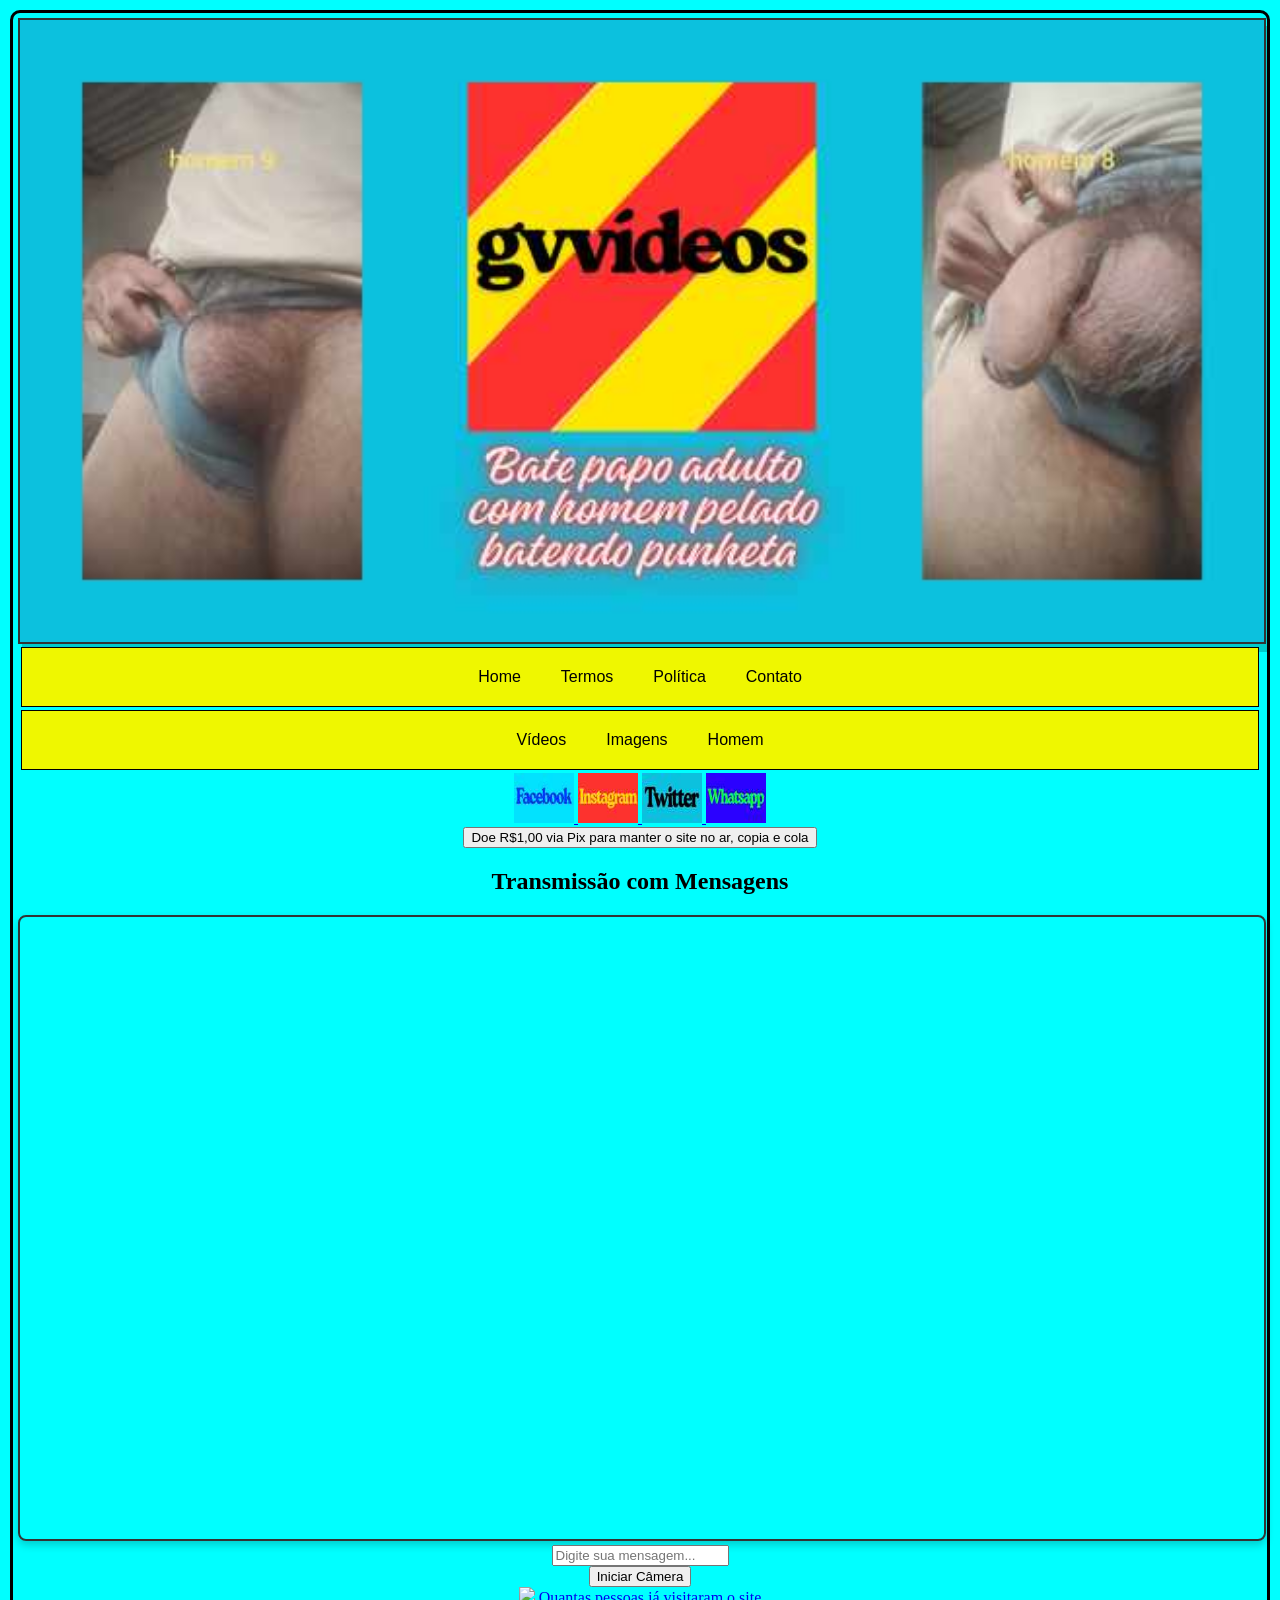
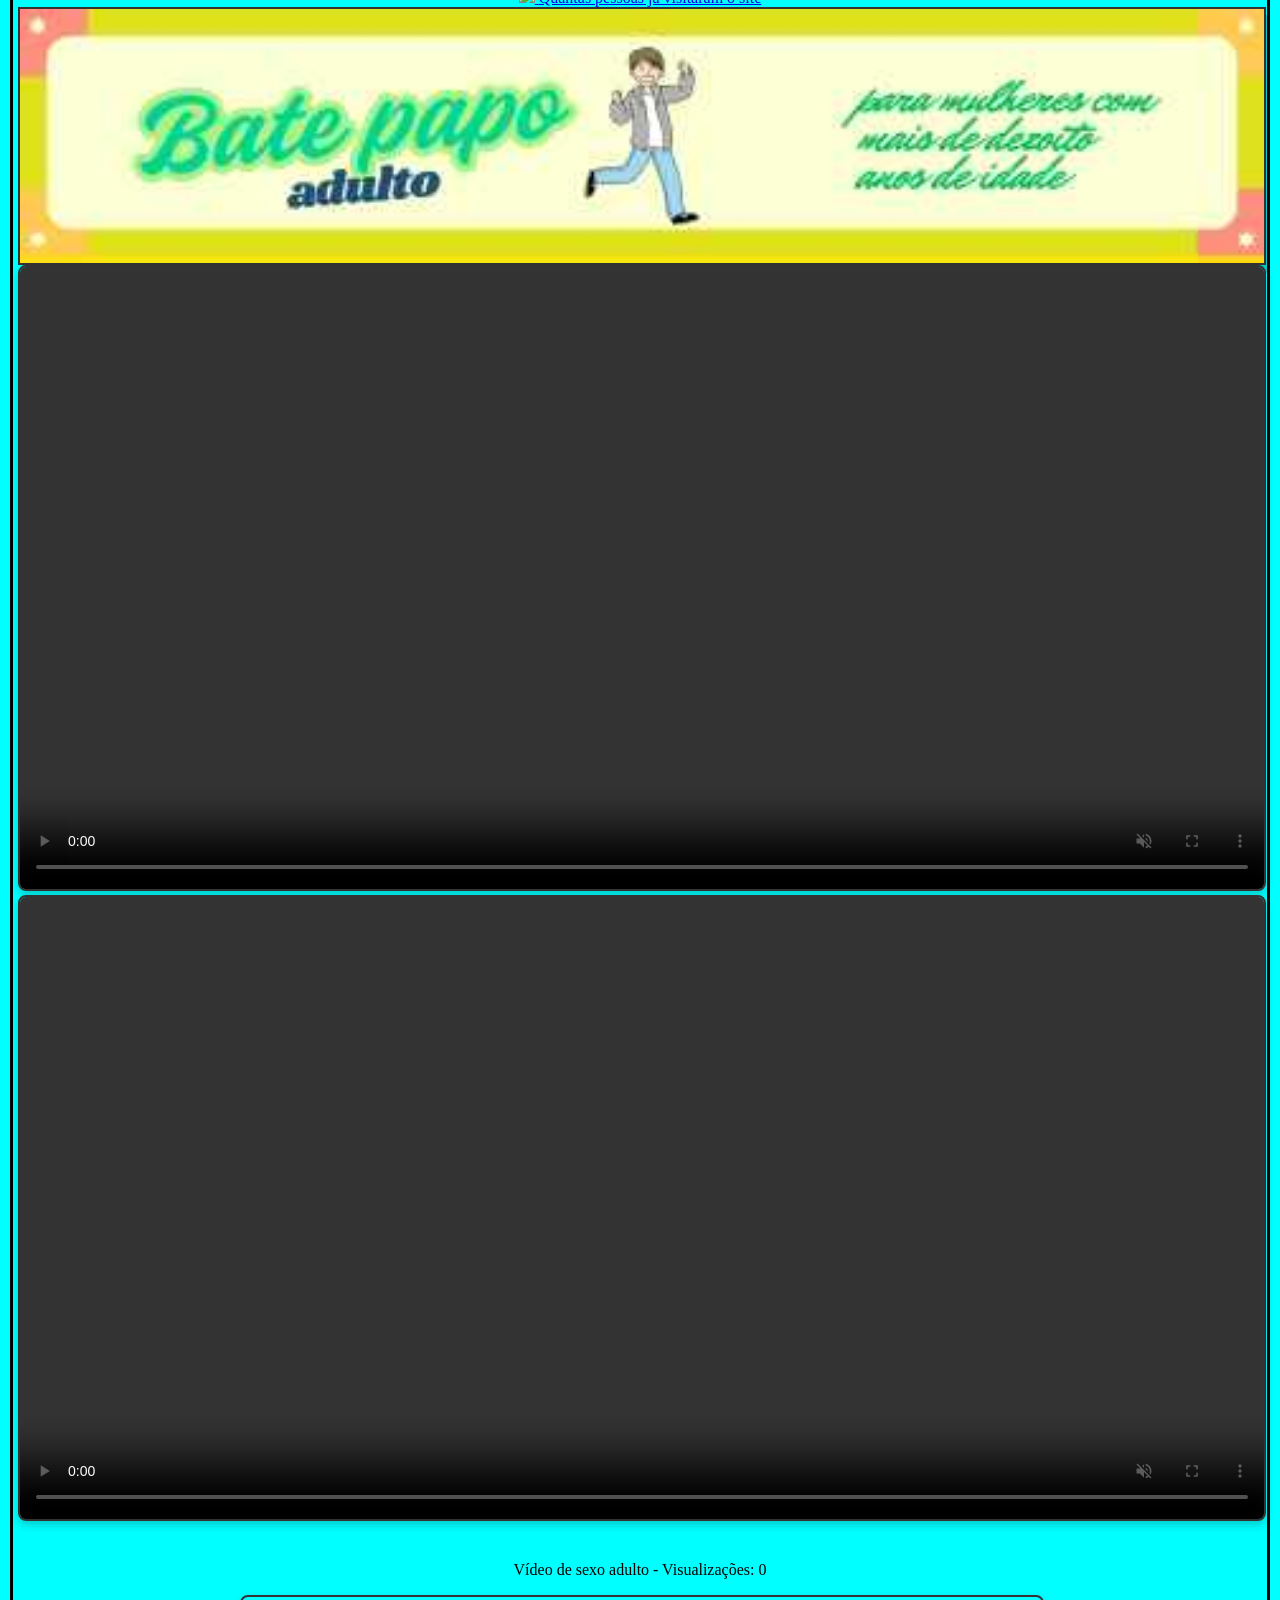
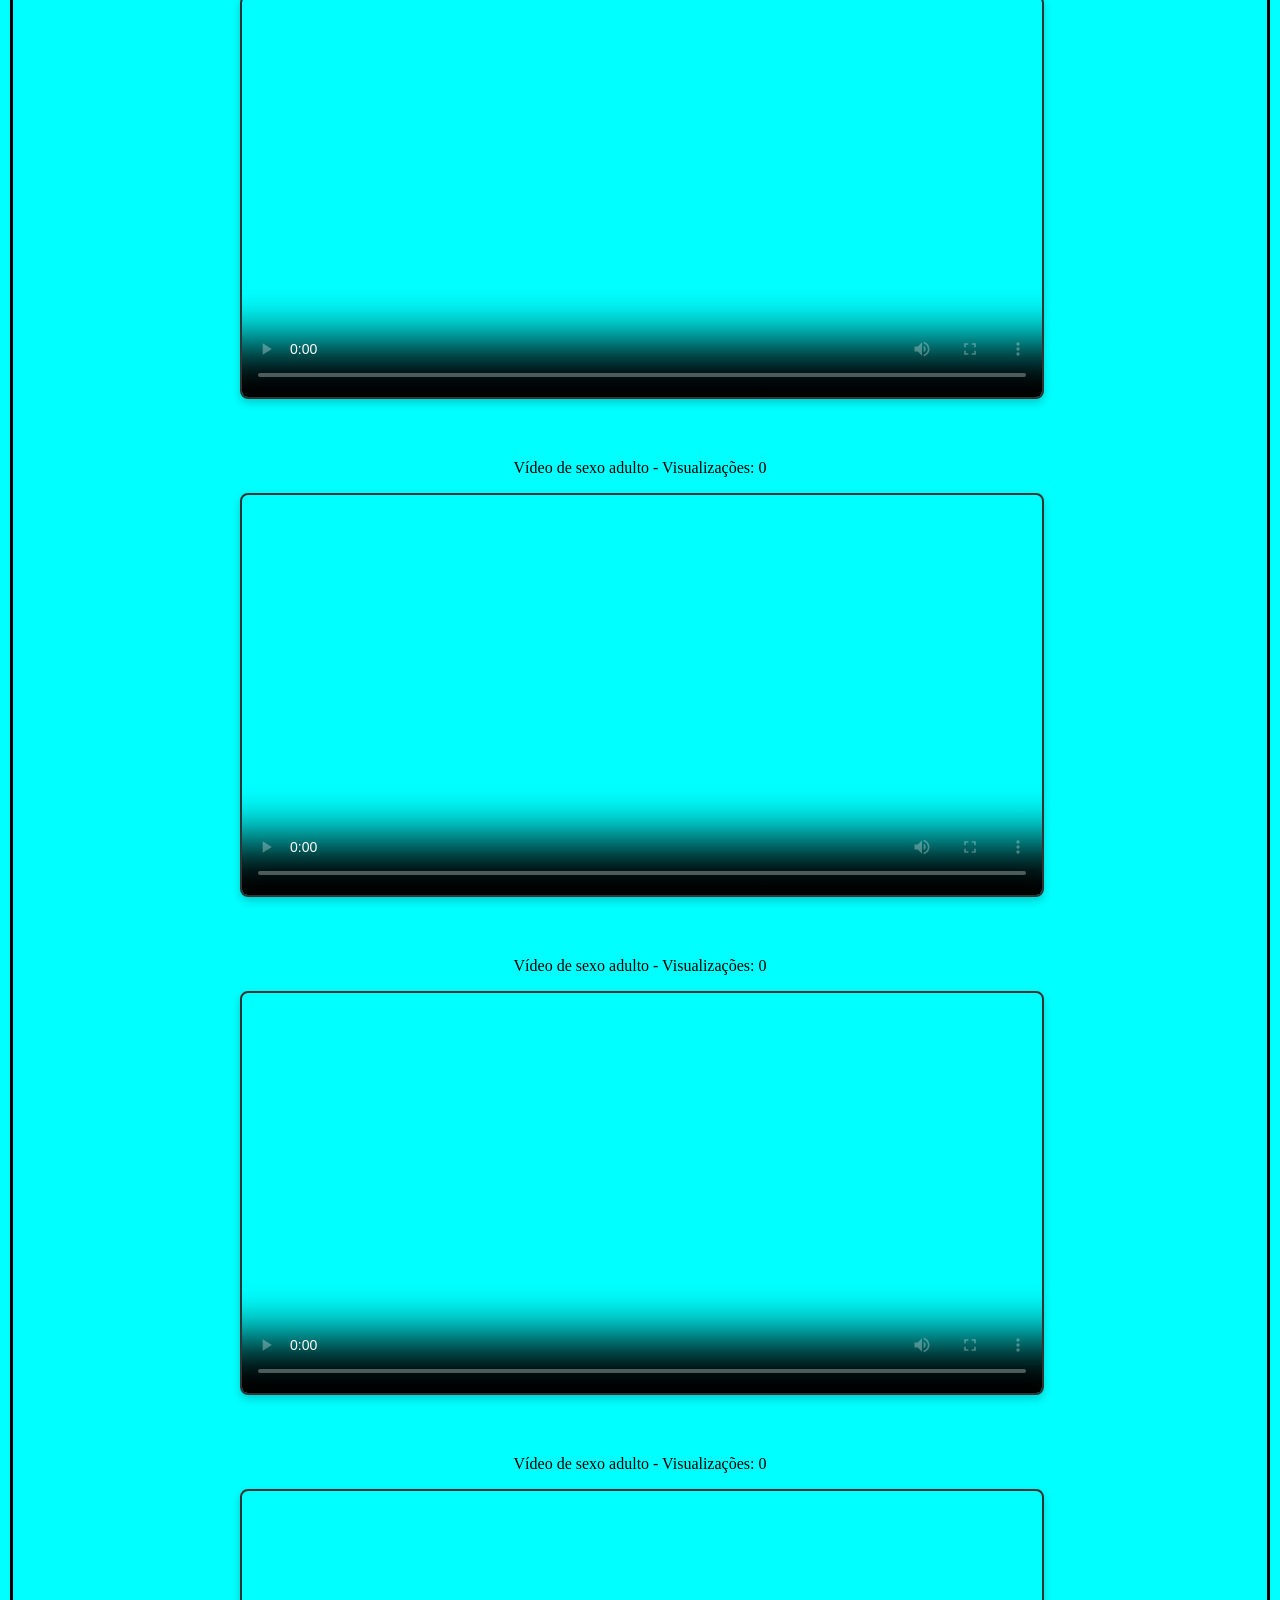
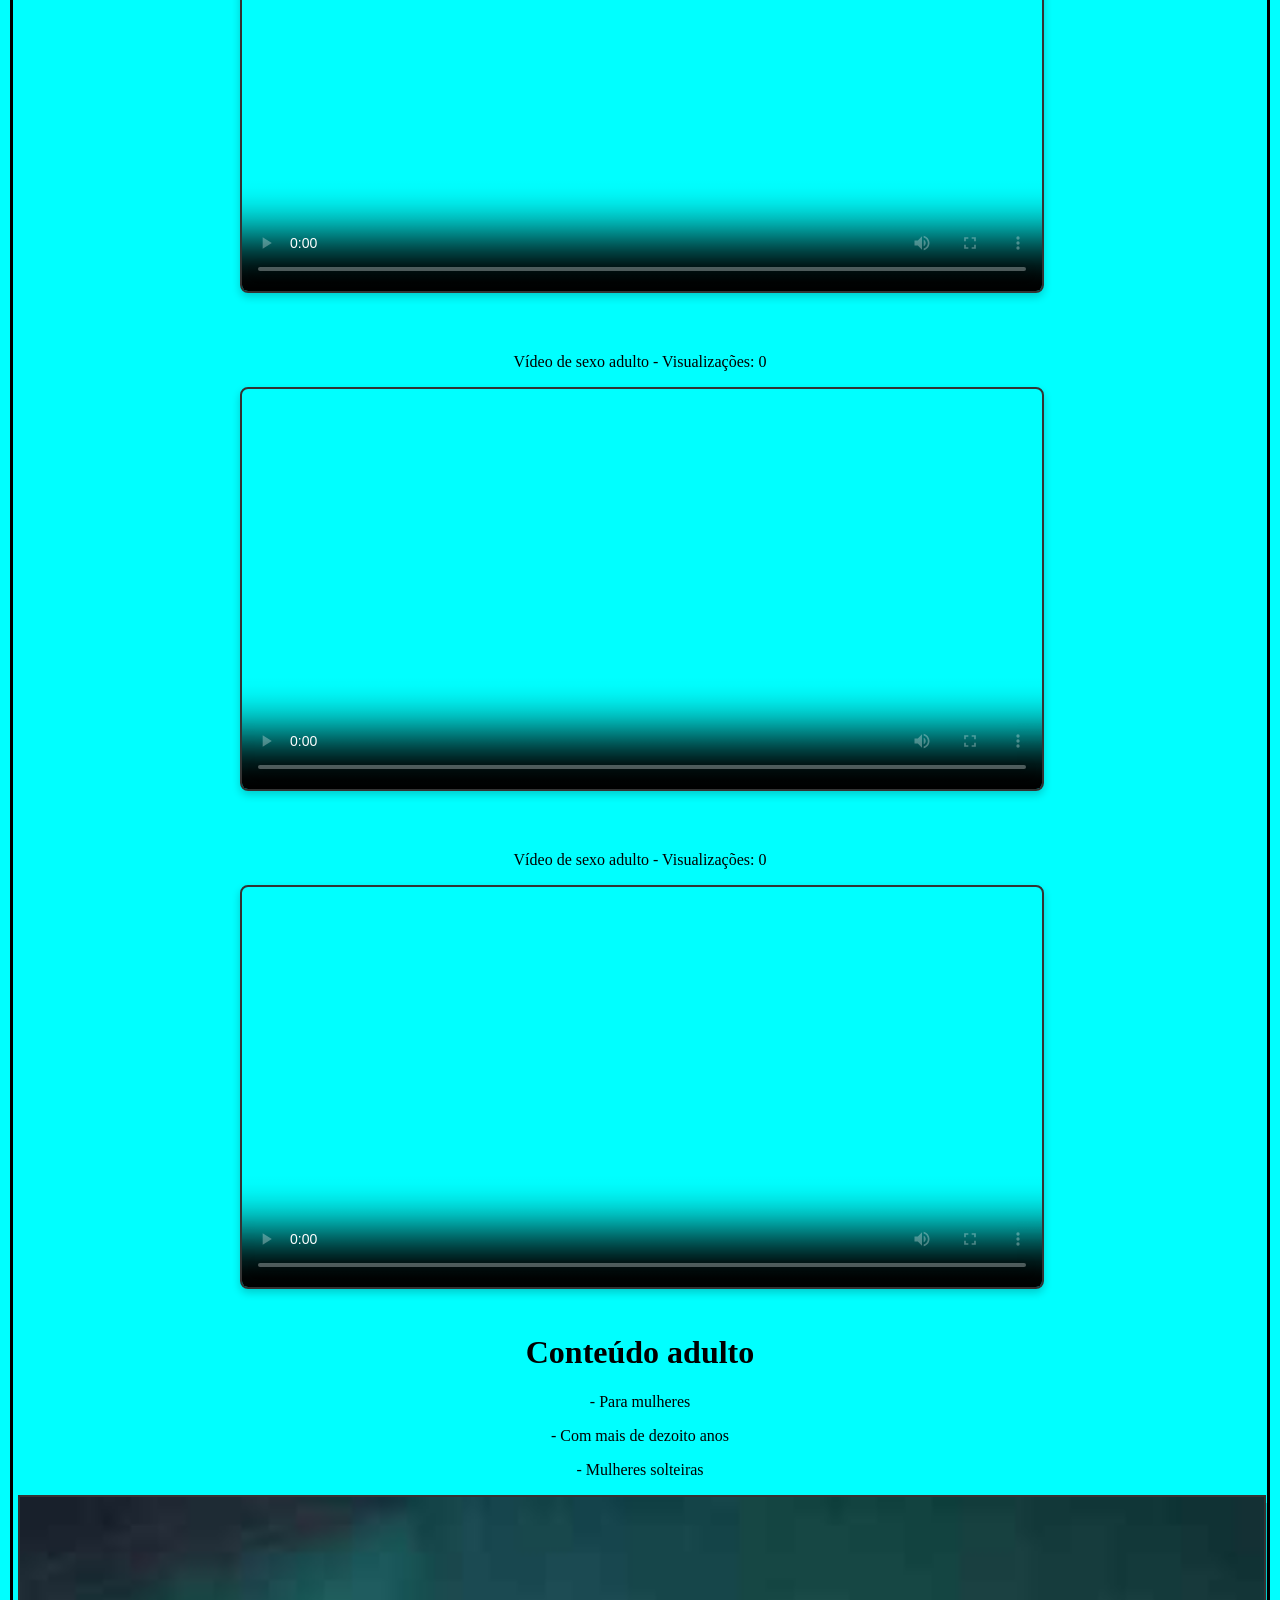
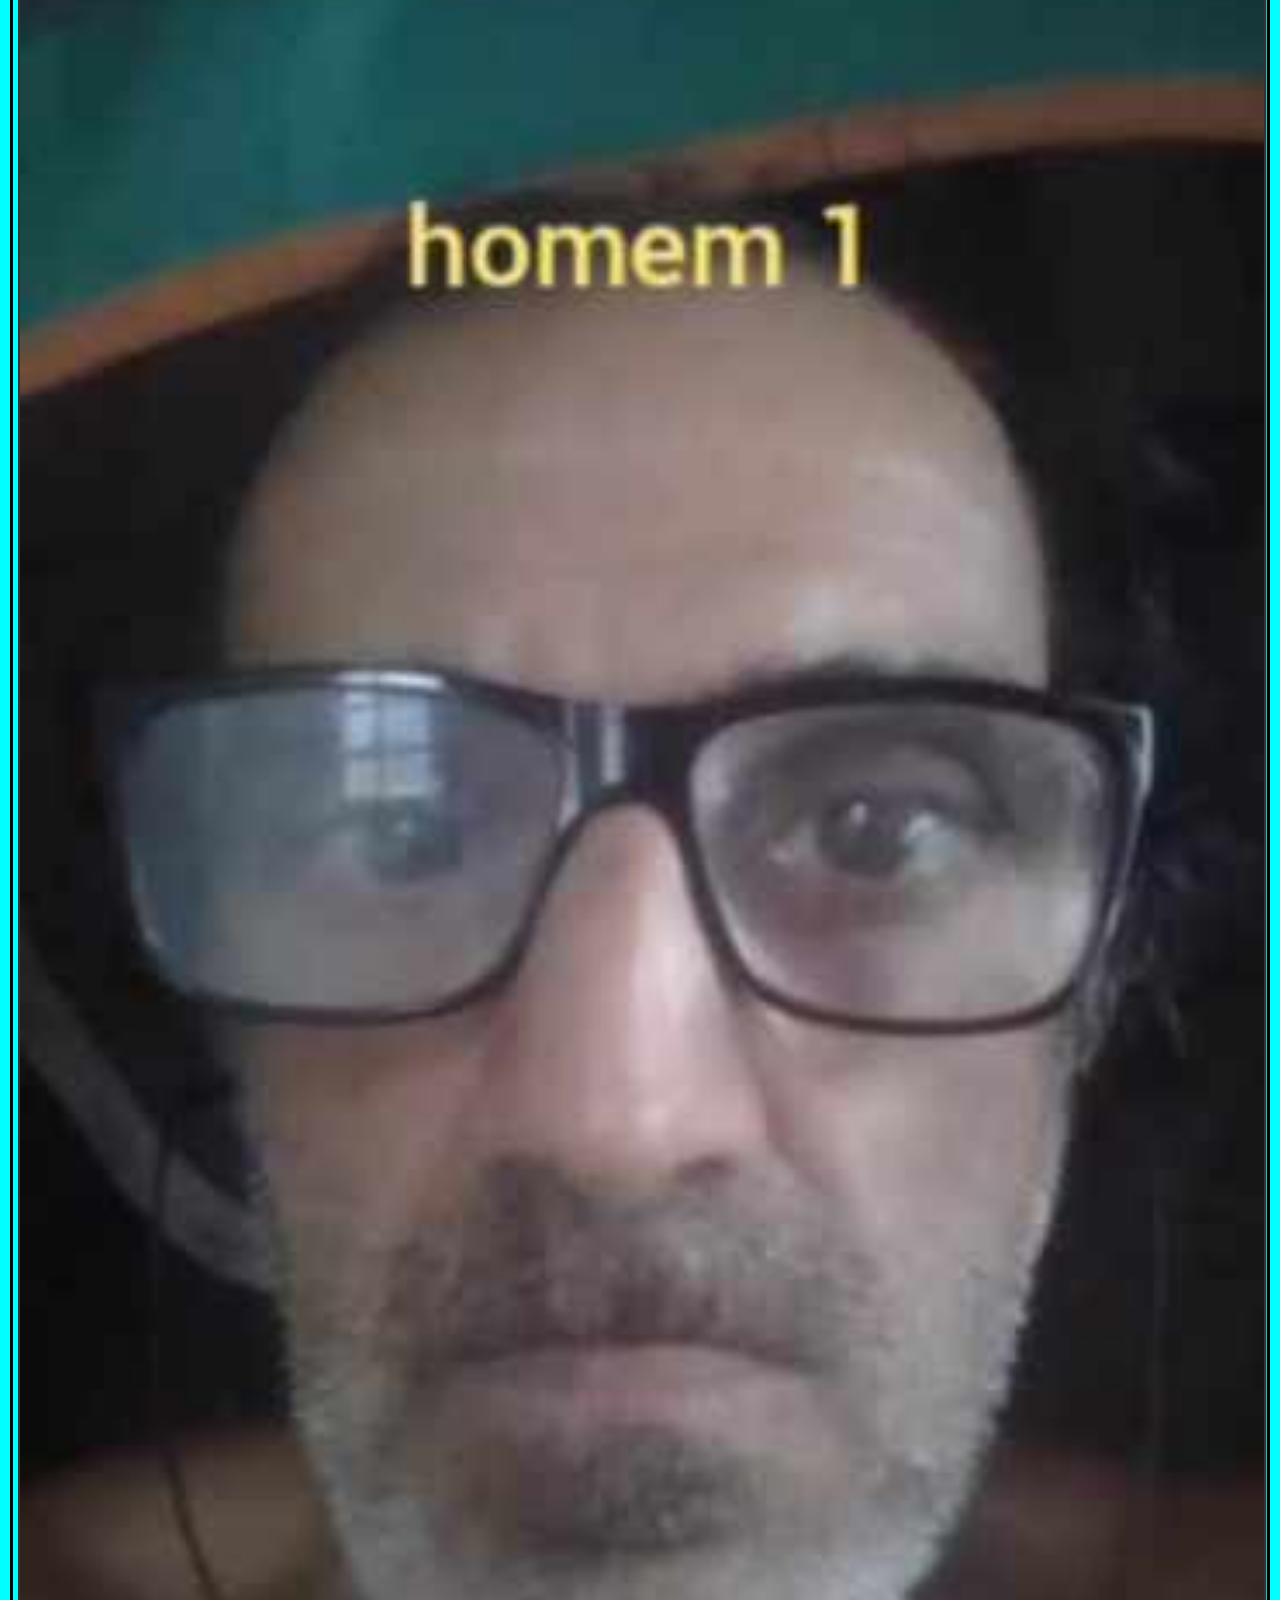
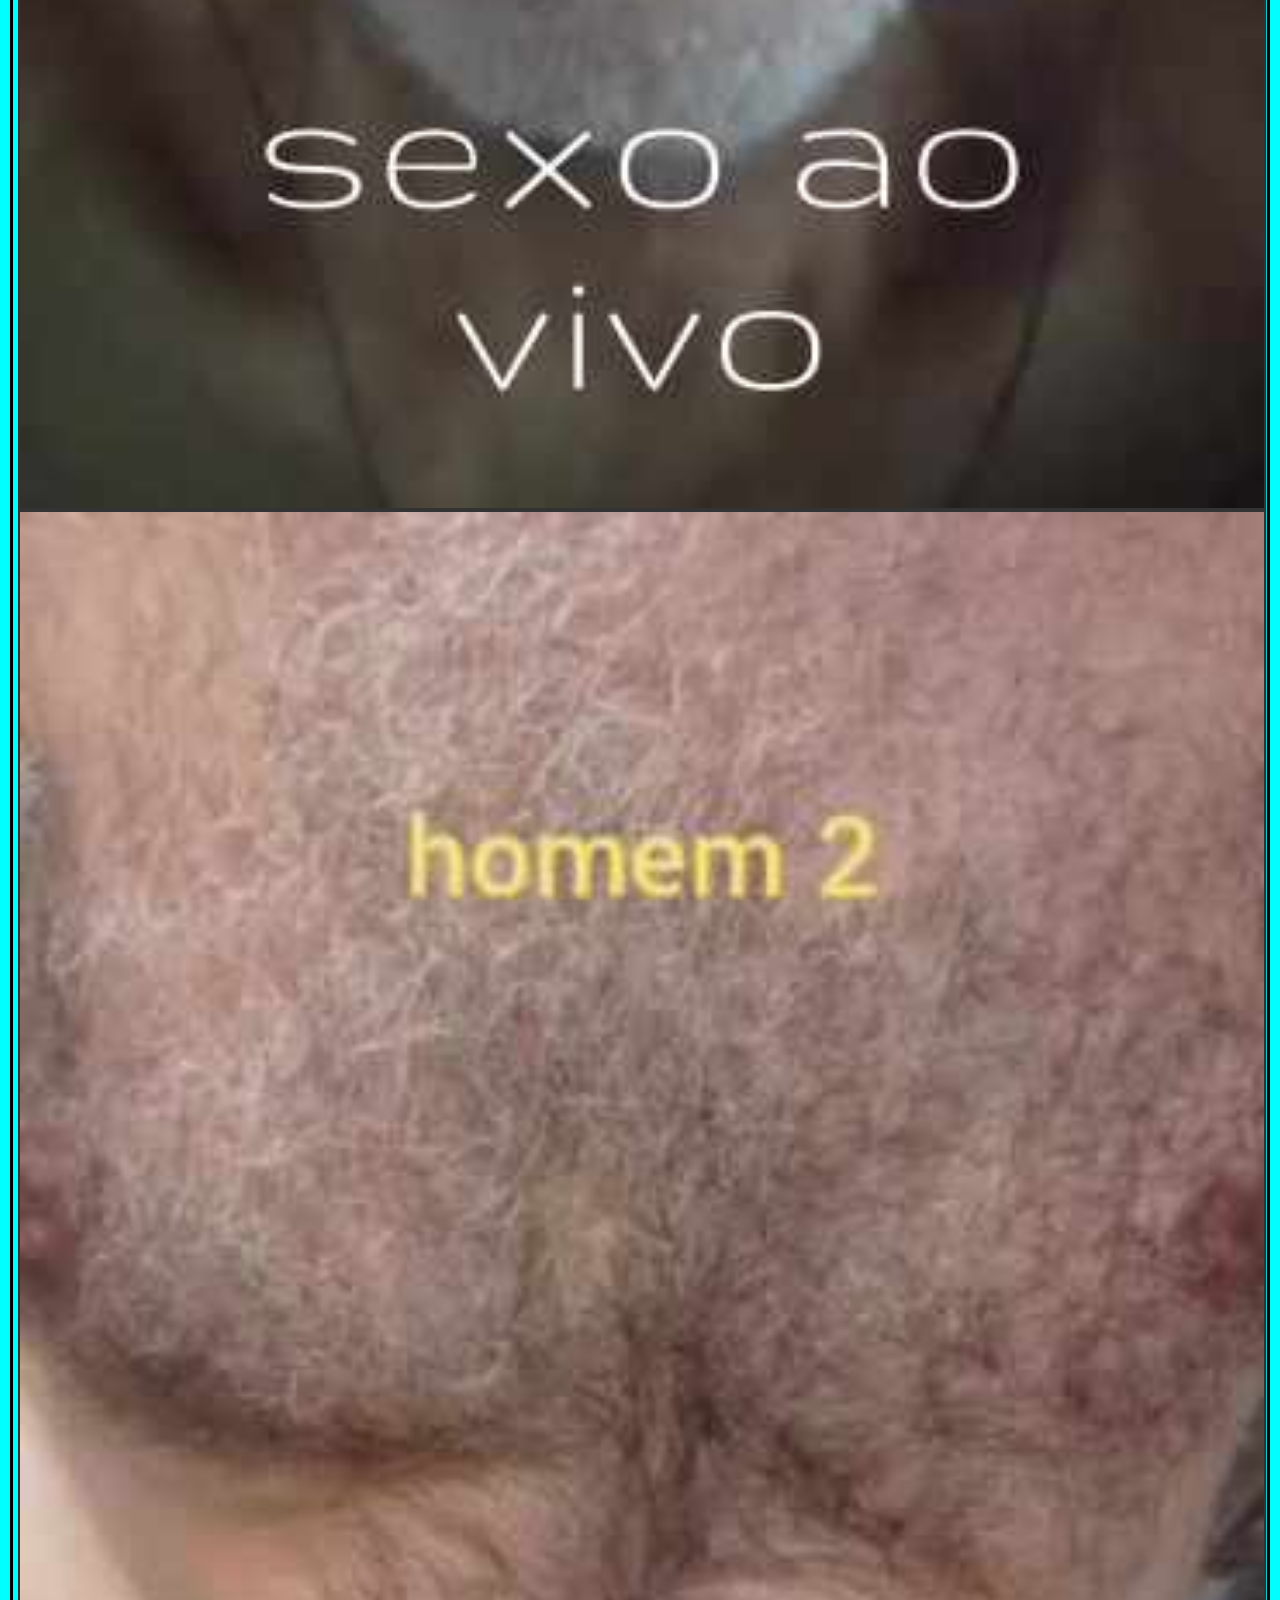
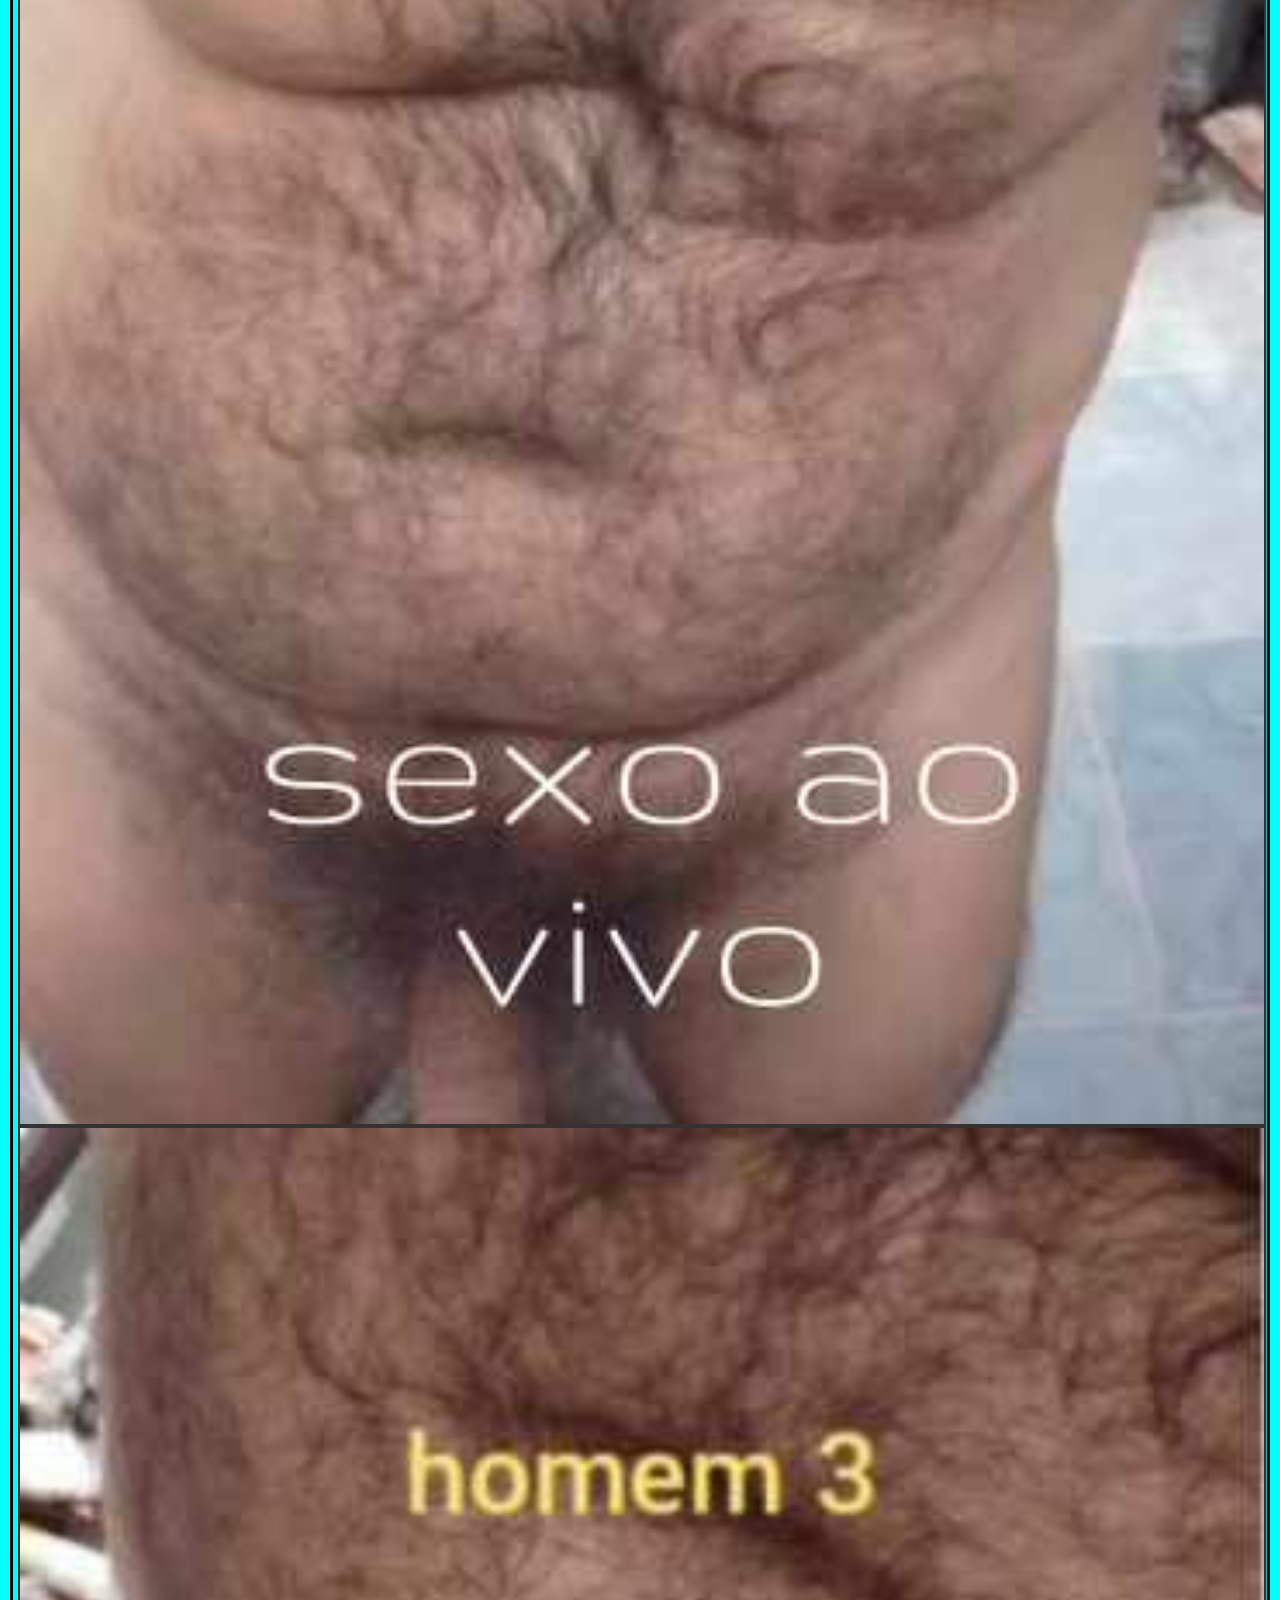
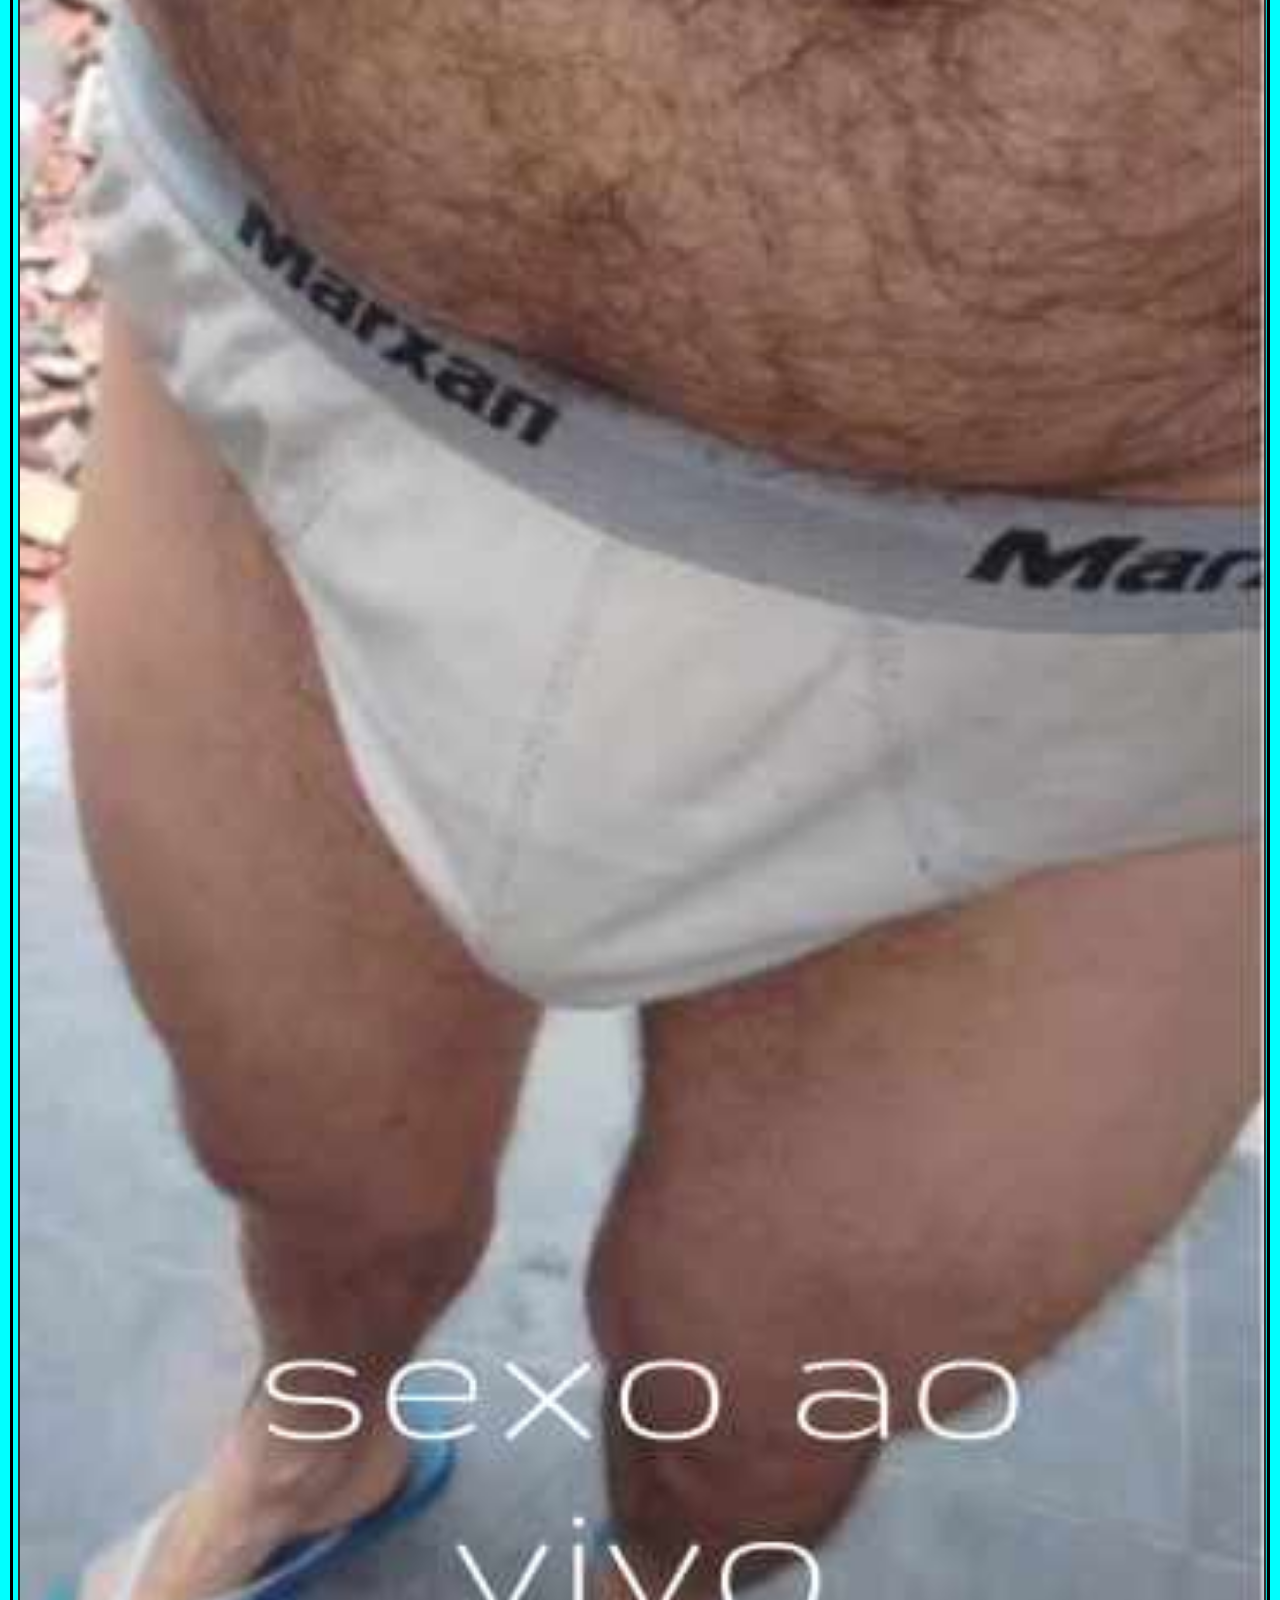
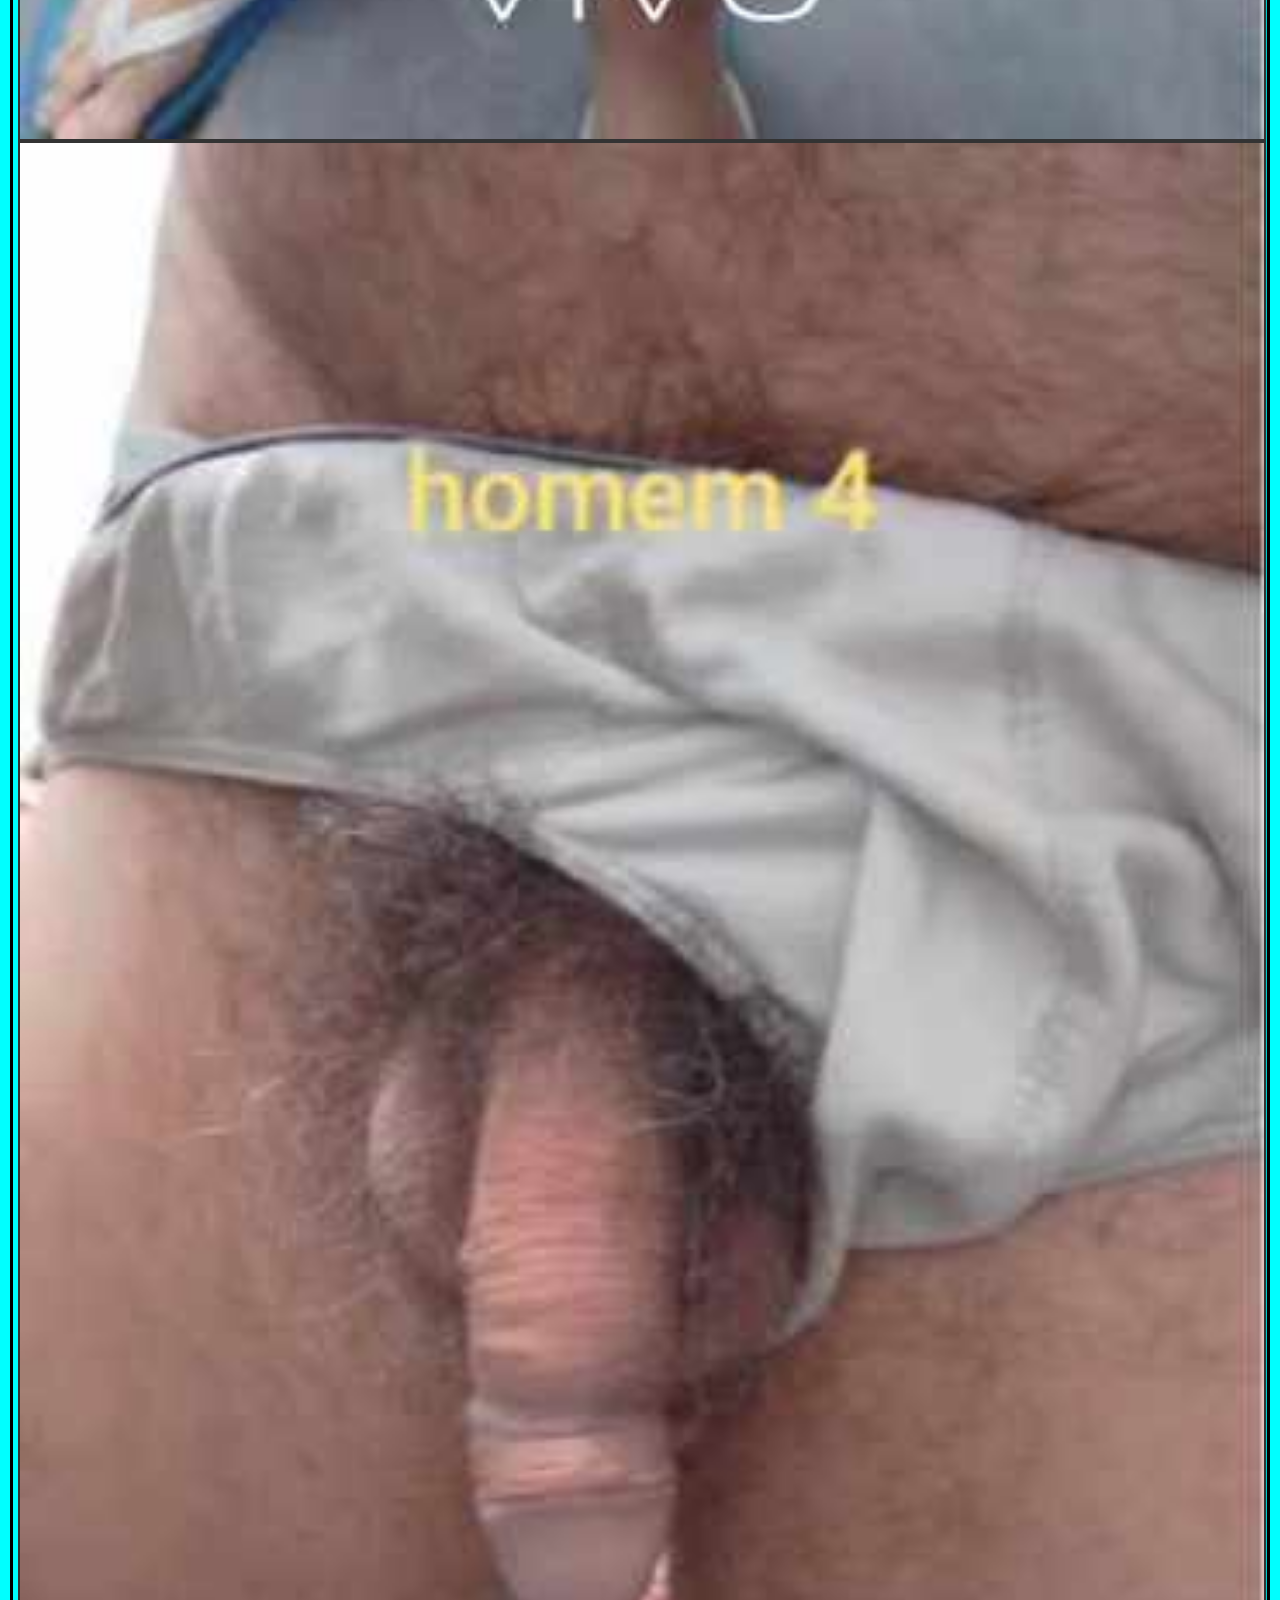
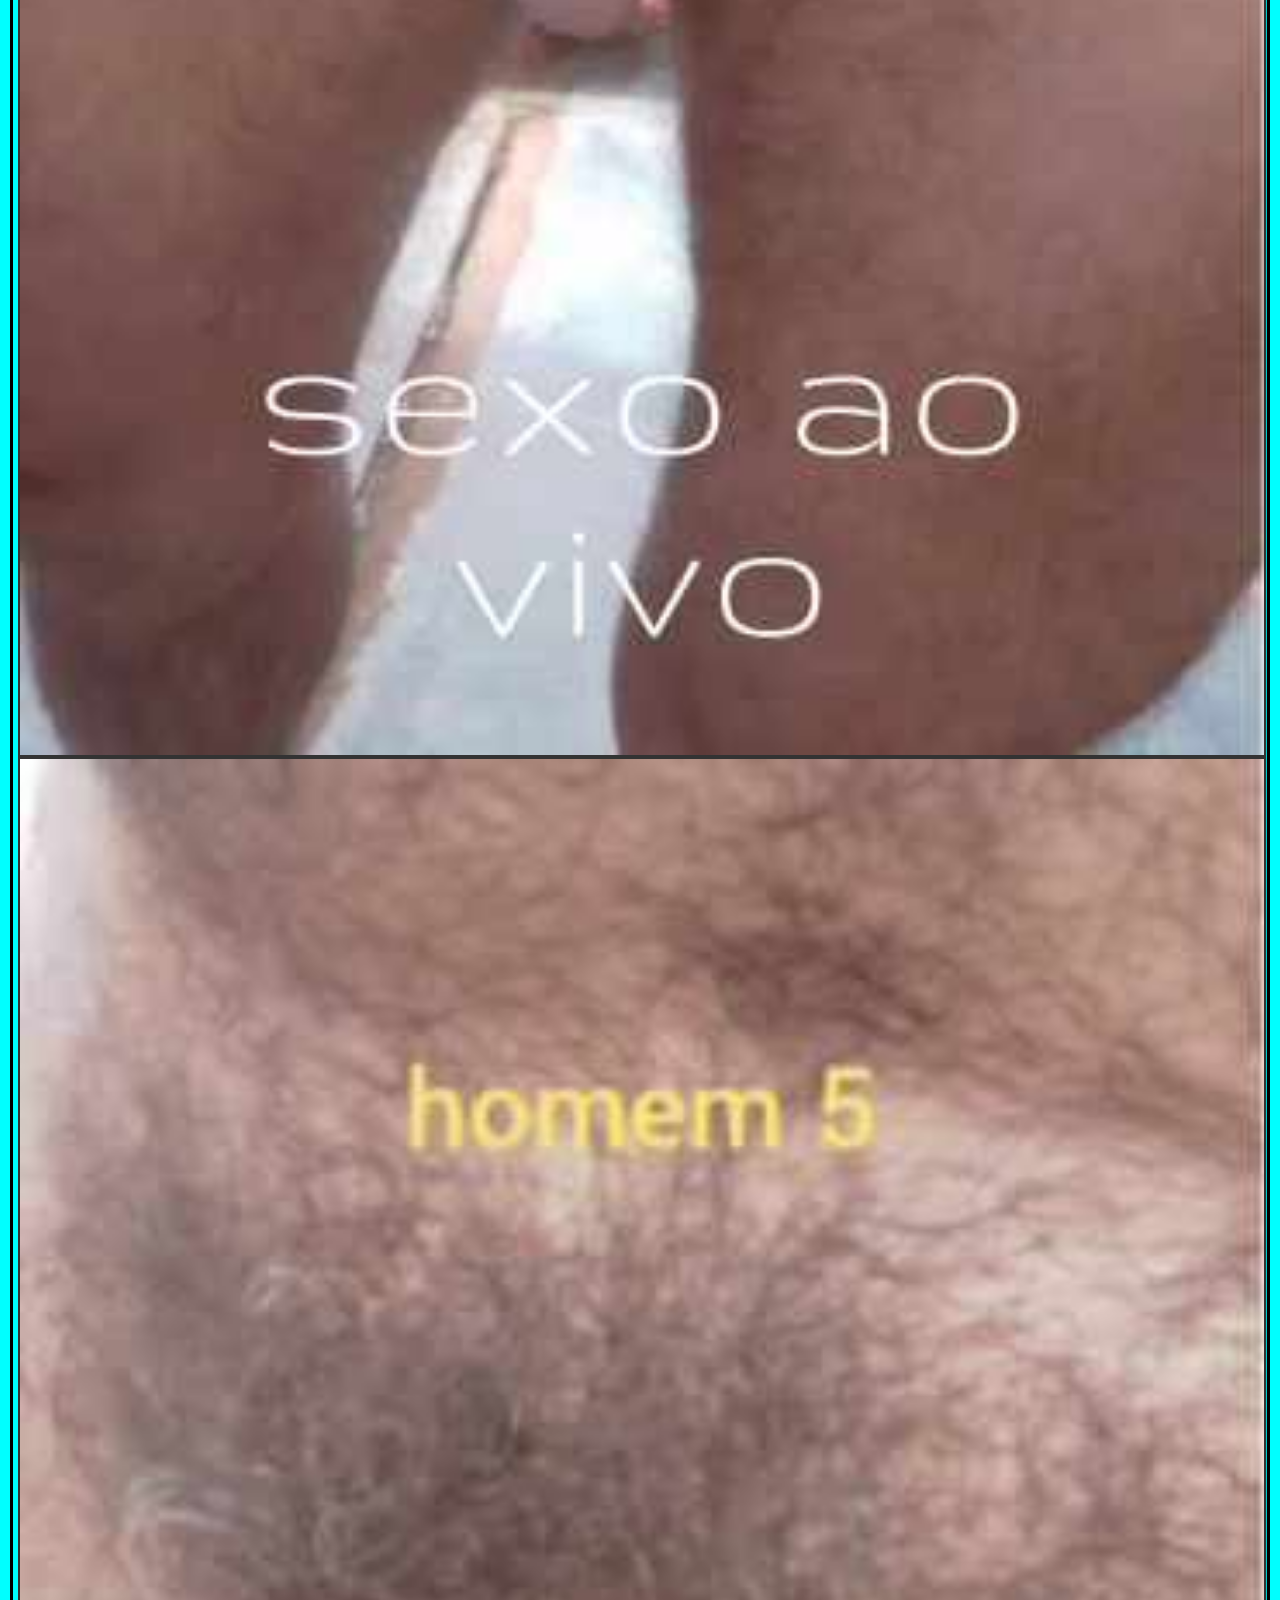
==== commit fb8cbf8c: "Update ao-vivo.html" ====
--- a/ao-vivo.html
+++ b/ao-vivo.html
@@ -247,7 +247,102 @@
 <p>- Com mais de dezoito anos</p>
 <p>- Mulheres solteiras</p>
 
-       
+
+
+
+
+<div class="banner">
+    <img src="pasta/videos/homem-1.jpg" alt="homem-1" title="homem">
+   </div>
+
+
+
+    <div class="banner">
+    <img src="pasta/videos/homem-2.jpg" alt="homem-2" title="homem">
+   </div>
+
+
+ <div class="banner">
+    <img src="pasta/videos/homem-3.jpg" alt="homem-3" title="homem">
+   </div>
+
+
+
+ <div class="banner">
+    <img src="pasta/videos/homem-4.jpg" alt="homem-4" title="homem">
+   </div>
+
+
+
+ <div class="banner">
+    <img src="pasta/videos/homem-5.jpg" alt="homem-5" title="homem">
+   </div>
+
+
+
+ <div class="banner">
+    <img src="pasta/videos/homem-6.jpg" alt="homem-6" title="homem">
+   </div>
+
+
+
+ <div class="banner">
+    <img src="pasta/videos/homem-7.jpg" alt="homem-7" title="homem">
+   </div>
+
+
+
+ <div class="banner">
+    <img src="pasta/videos/homem-8.jpg" alt="homem-8" title="homem">
+   </div>
+
+
+
+ <div class="banner">
+    <img src="pasta/videos/homem-9.jpg" alt="homem-9" title="homem">
+   </div>
+
+
+
+ <div class="banner">
+    <img src="pasta/videos/homem-10.jpg" alt="homem-10" title="homem">
+   </div>
+
+
+
+ <div class="banner">
+    <img src="pasta/videos/homem-11.jpg" alt="homem-11" title="homem">
+   </div>
+
+
+
+ <div class="banner">
+    <img src="pasta/videos/homem-12.jpg" alt="homem-12" title="homem">
+   </div>
+
+
+
+ <div class="banner">
+    <img src="pasta/videos/homem-13.jpg" alt="homem-13" title="homem">
+   </div>
+
+
+
+ <div class="banner">
+    <img src="pasta/videos/homem-14.jpg" alt="homem-14" title="homem">
+   </div>
+
+
+
+ <div class="banner">
+    <img src="pasta/videos/homem-15.jpg" alt="homem-15" title="homem">
+   </div>
+
+
+
+
+
+        
  
 <h2>Homem em cenas de sexo</h2>
 <p>- Corpo nu</p>
